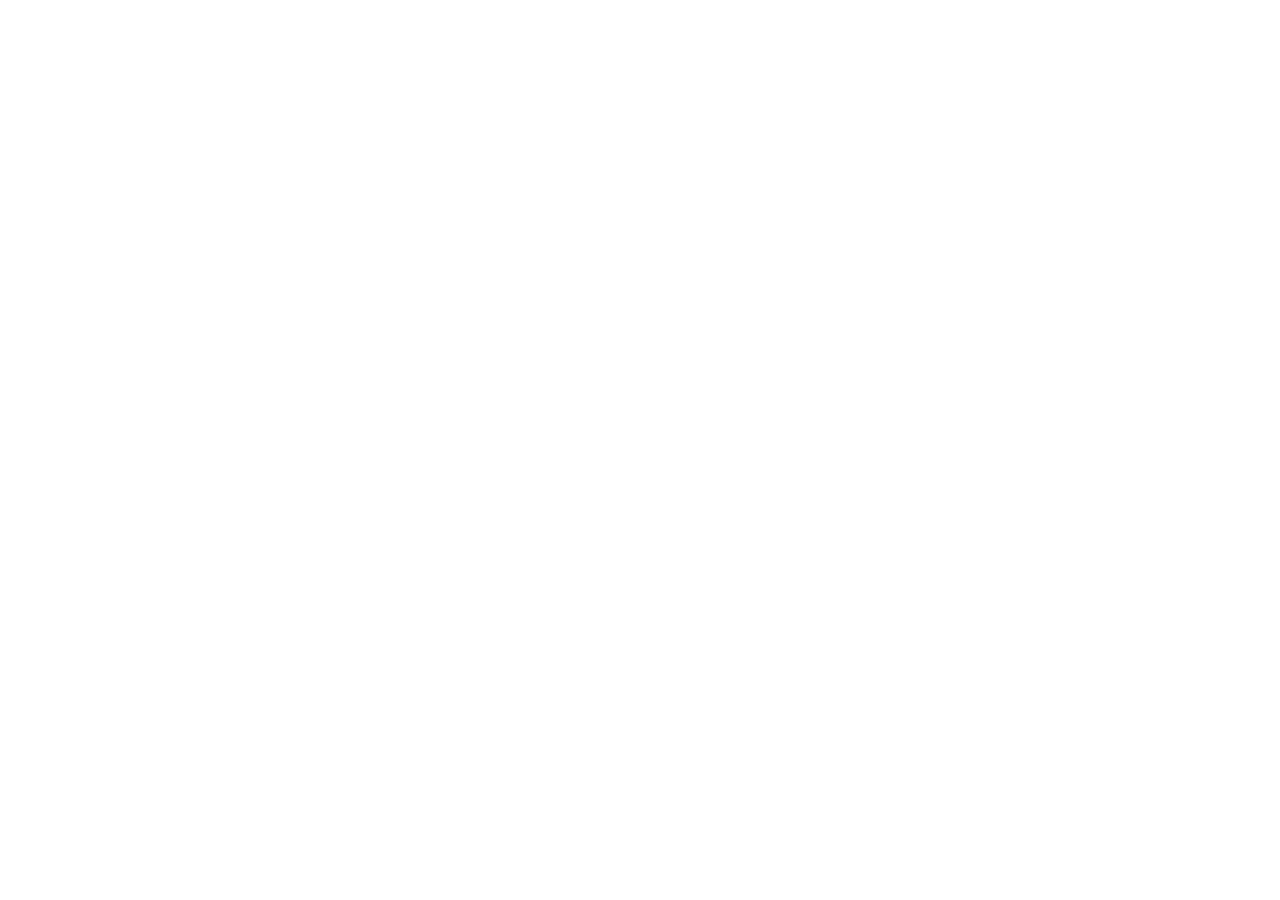
==== index.html @ 0ff3abb2 "[ADD] JSON e ids" ====
<!DOCTYPE html>
<html lang="es">
<head>
    <meta charset="UTF-8">
    <meta name="viewport" content="width=device-width, initial-scale=1.0">
    <title>LuxuryClothes</title>
    <script src="https://cdn.tailwindcss.com"></script>
</head>
<body>
    
</body>
</html>
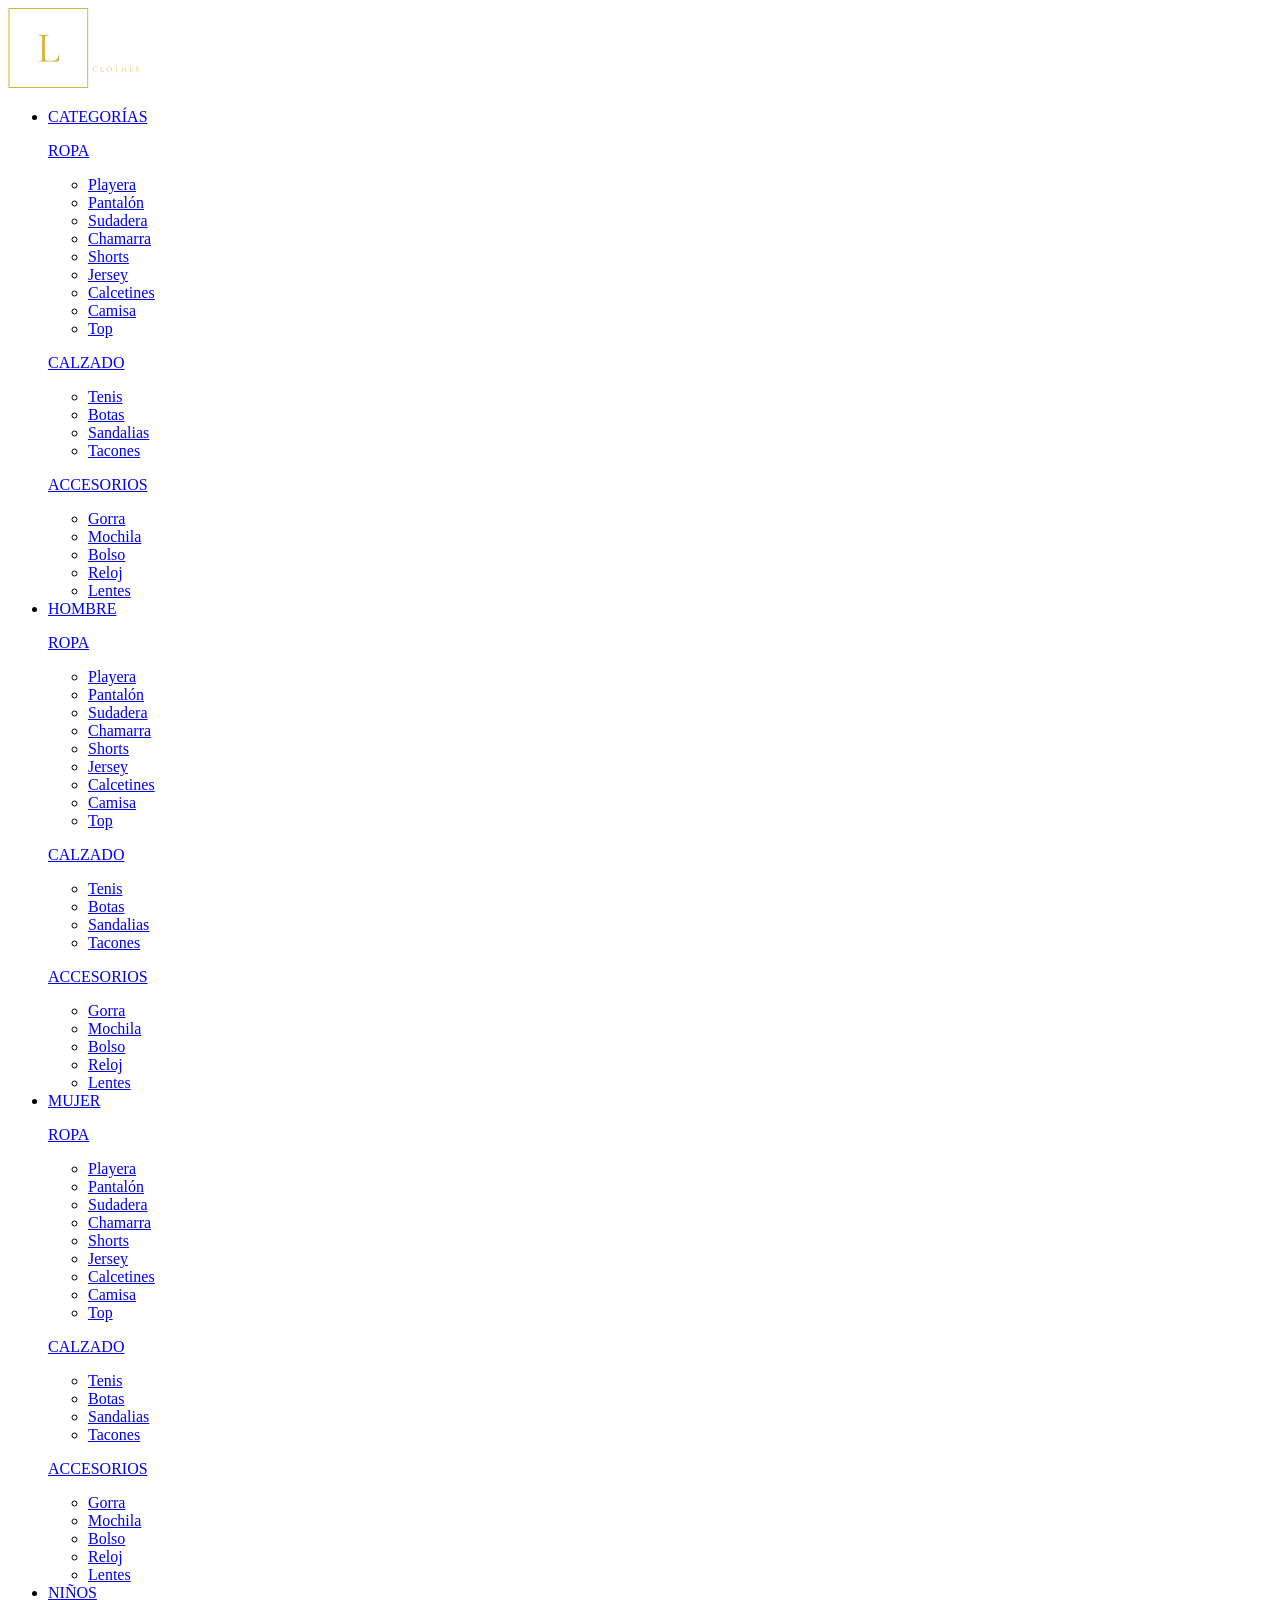
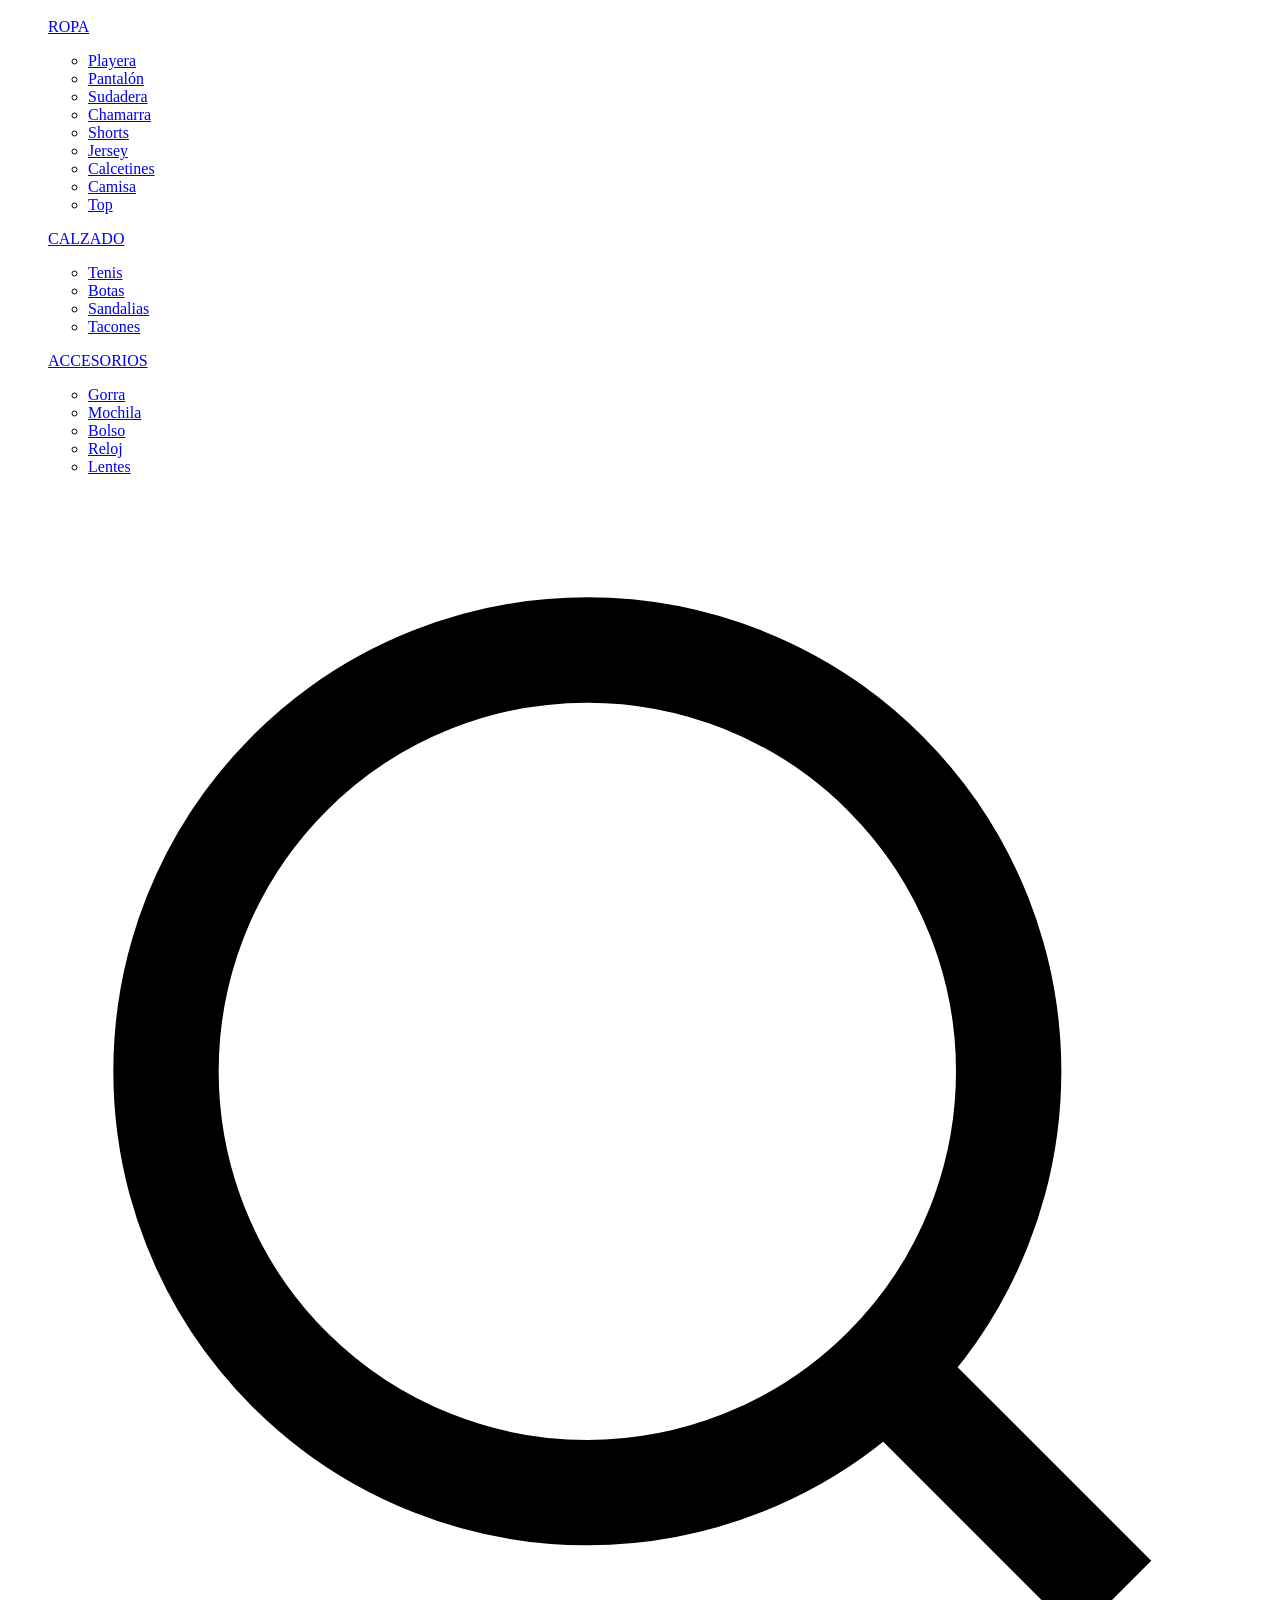
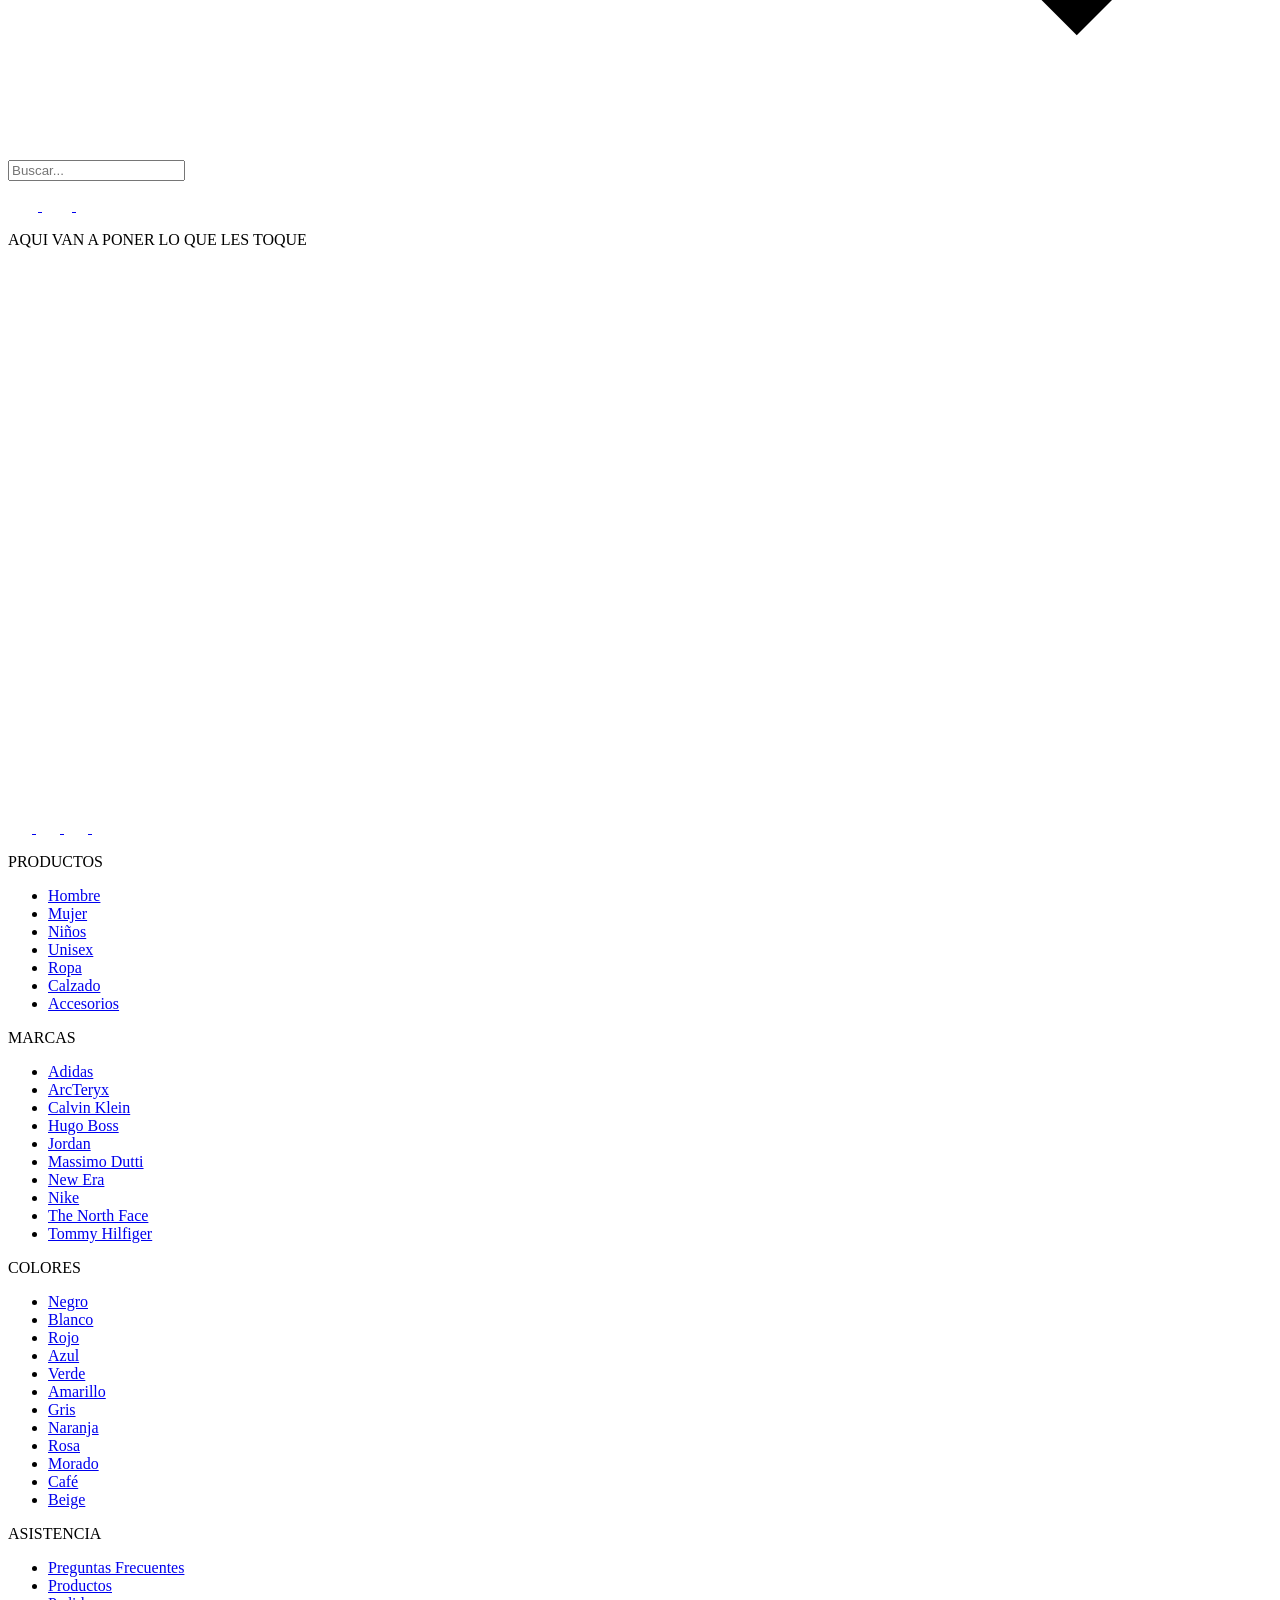
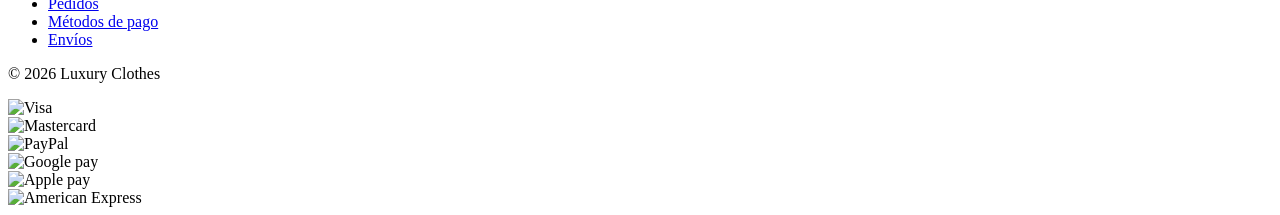
==== commit 9cbb1667: "[ADD] Migración completa de NavBar y Footer" ====
--- a/index.html
+++ b/index.html
@@ -5,8 +5,18 @@
     <meta name="viewport" content="width=device-width, initial-scale=1.0">
     <title>LuxuryClothes</title>
     <script src="https://cdn.tailwindcss.com"></script>
+    <link rel="preconnect" href="https://fonts.googleapis.com">
+    <link rel="preconnect" href="https://fonts.gstatic.com" crossorigin>
+
+    <link href="https://fonts.googleapis.com/css2?family=Montserrat:wght@300;400;500;600;700&display=swap" rel="stylesheet">
 </head>
-<body>
-    
+<body class="min-h-screen flex flex-col font-[Montserrat]">
+    <div id="navbar"></div>
+    <div id="main" class="flex-1">
+        <p>AQUI VAN A PONER LO QUE LES TOQUE</p>
+    </div>
+    <div id="footer"></div>
+    <script src="./scripts/main.js"></script>
+    <script src="./scripts/script.js"></script>
 </body>
 </html>
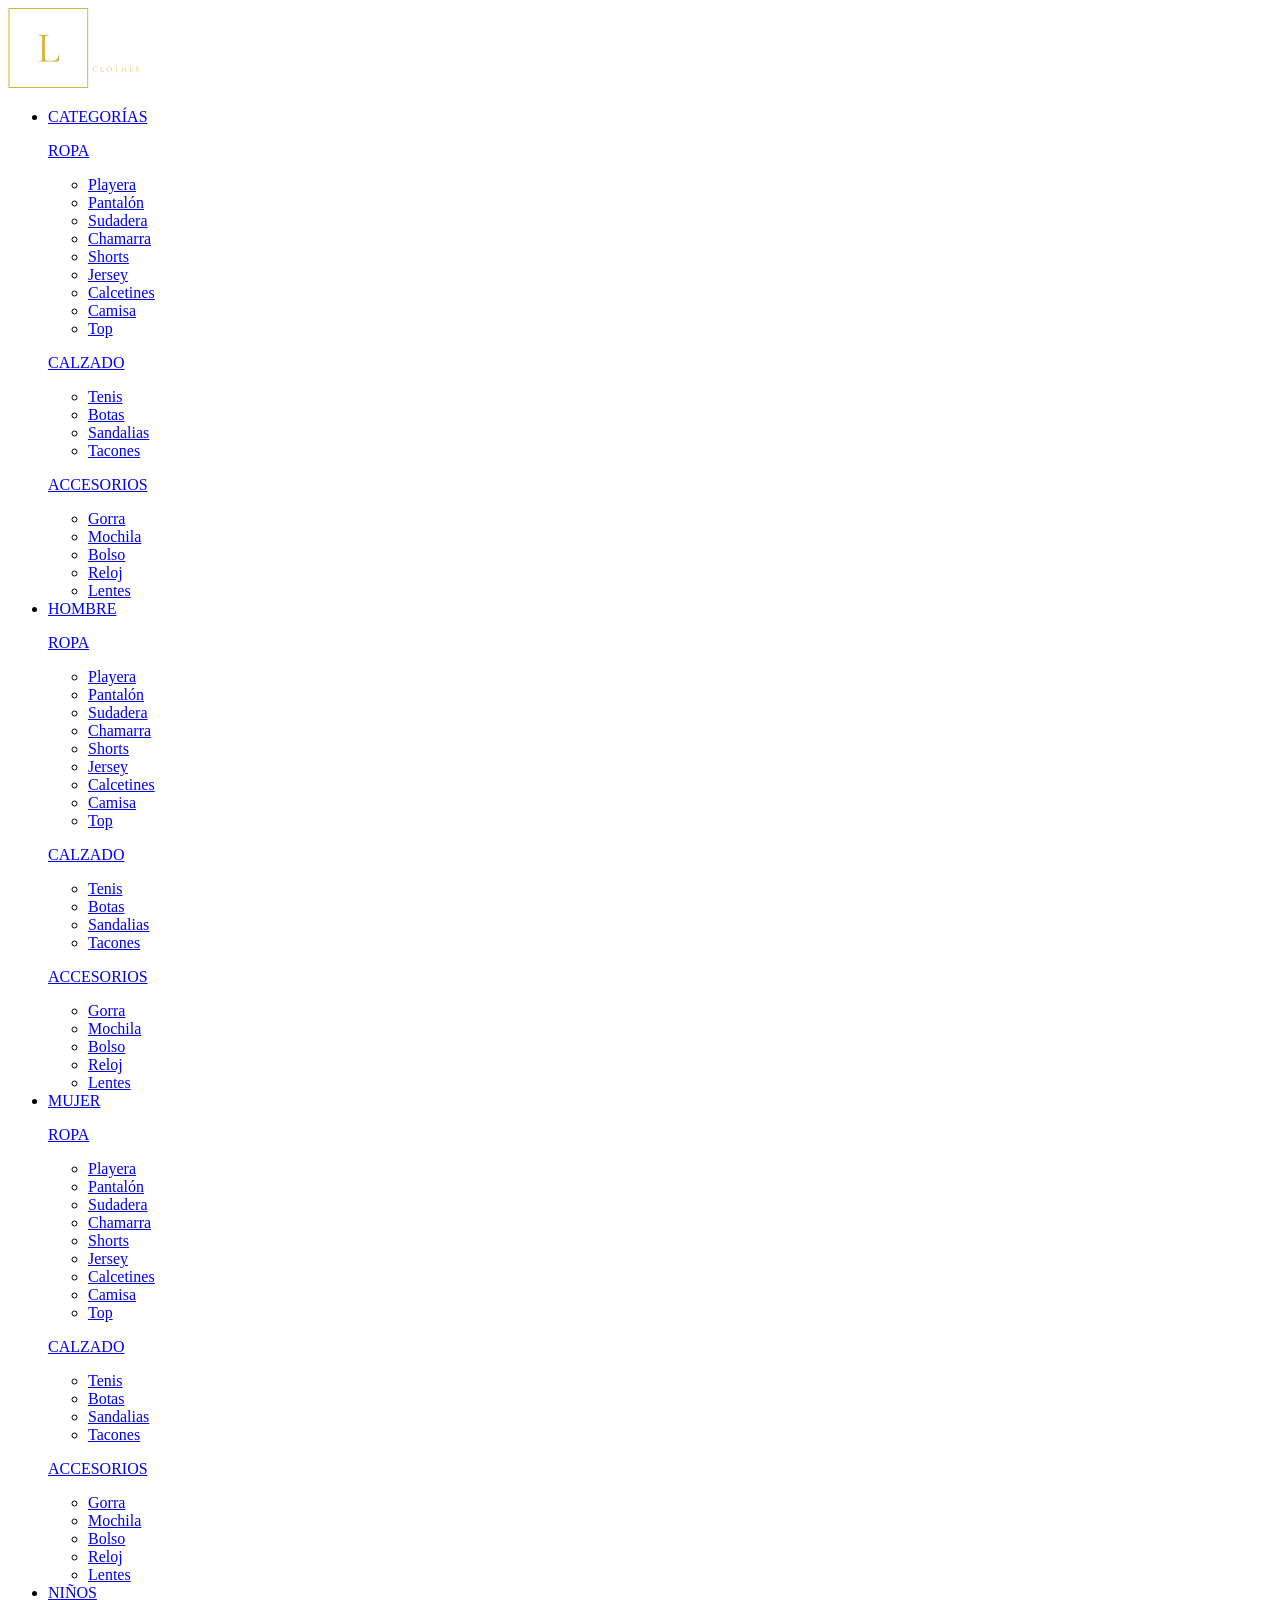
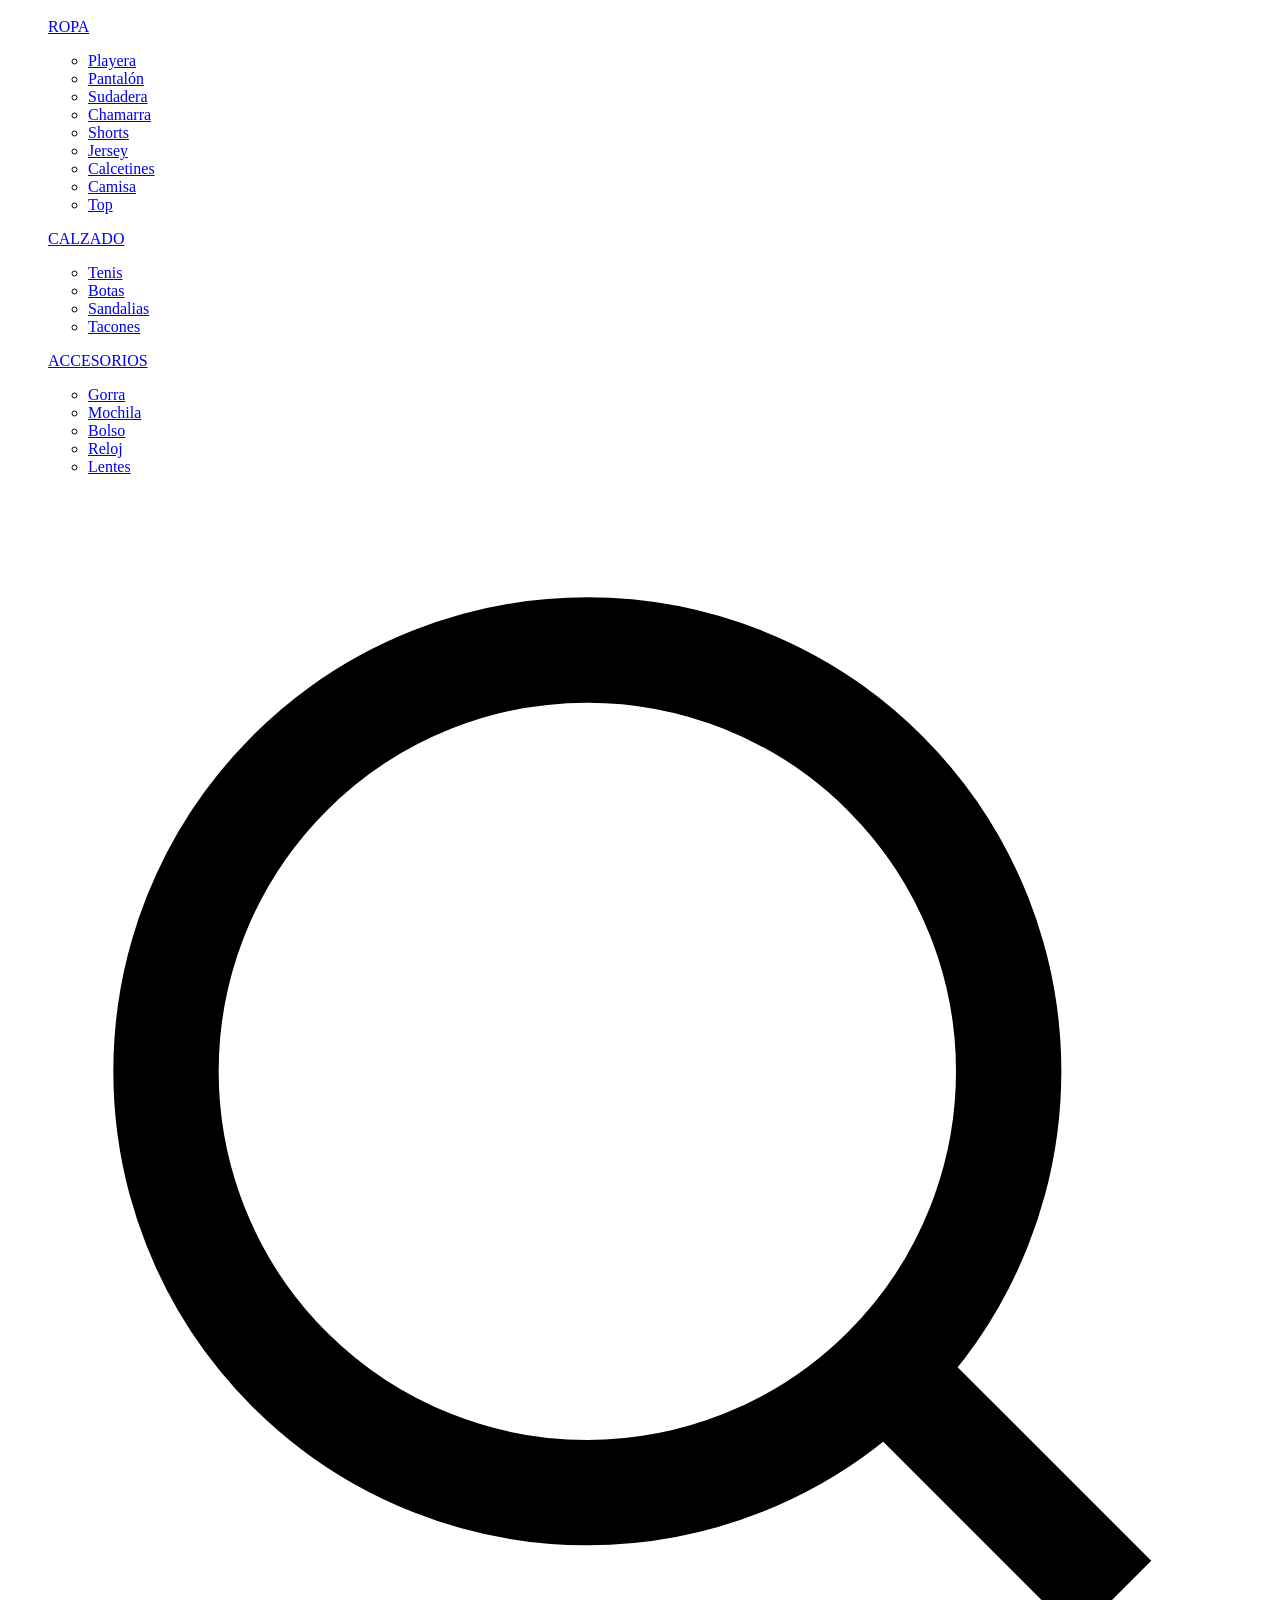
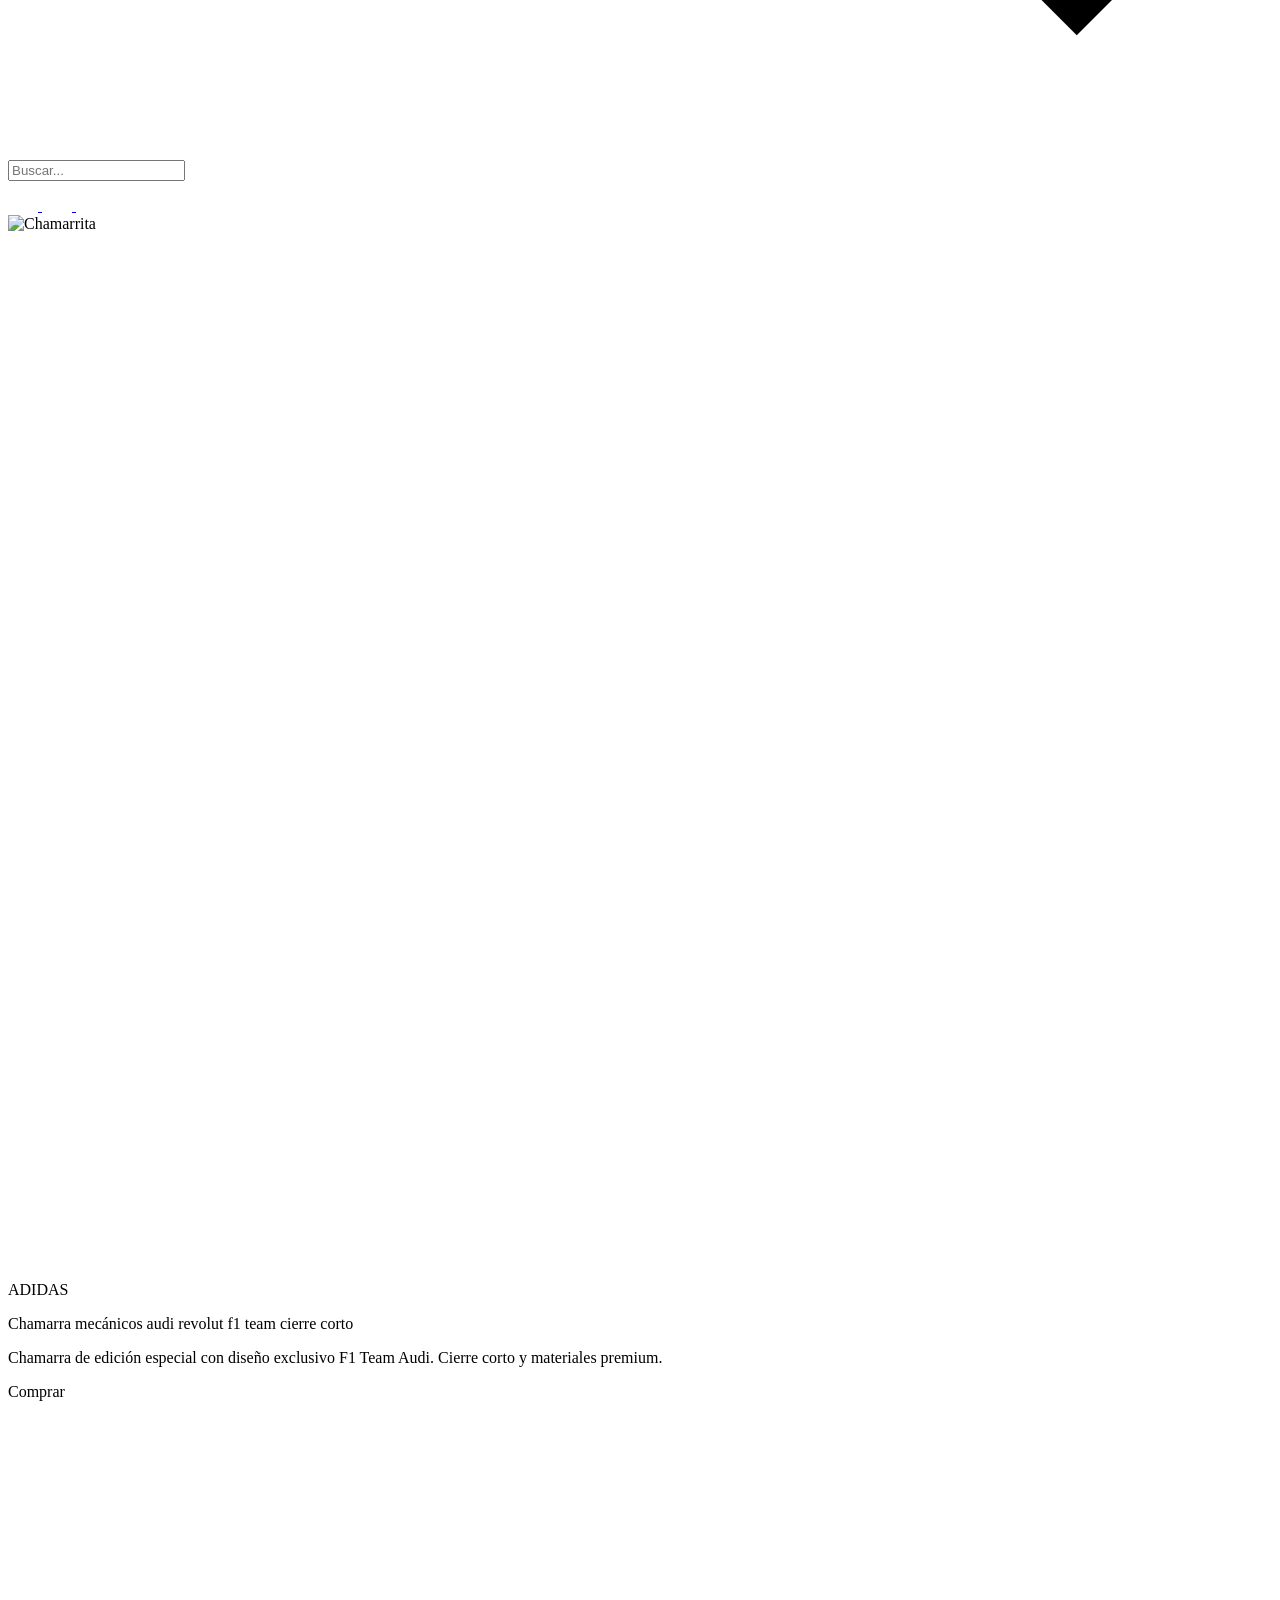
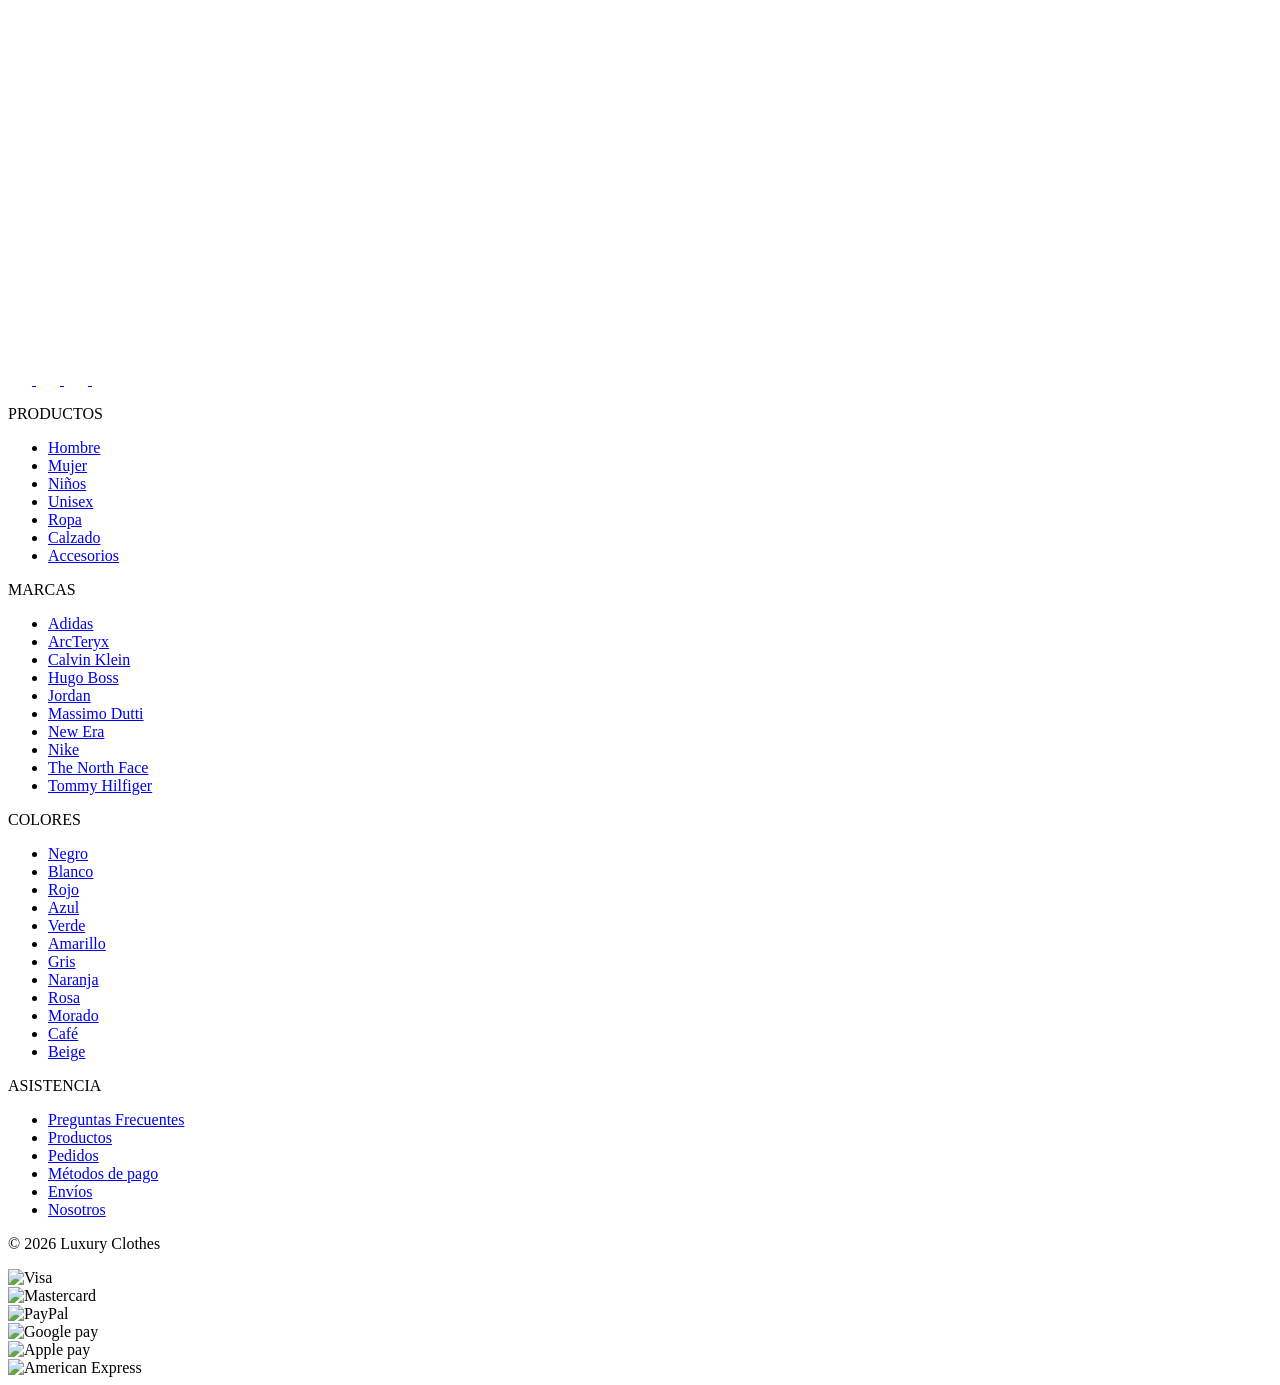
==== commit d7020260: "[ADD] Carrusel de productos" ====
--- a/index.html
+++ b/index.html
@@ -13,7 +13,7 @@
 <body class="min-h-screen flex flex-col font-[Montserrat]">
     <div id="navbar"></div>
     <div id="main" class="flex-1">
-        <p>AQUI VAN A PONER LO QUE LES TOQUE</p>
+        <div id="carrusel"></div>
     </div>
     <div id="footer"></div>
     <script src="./scripts/main.js"></script>
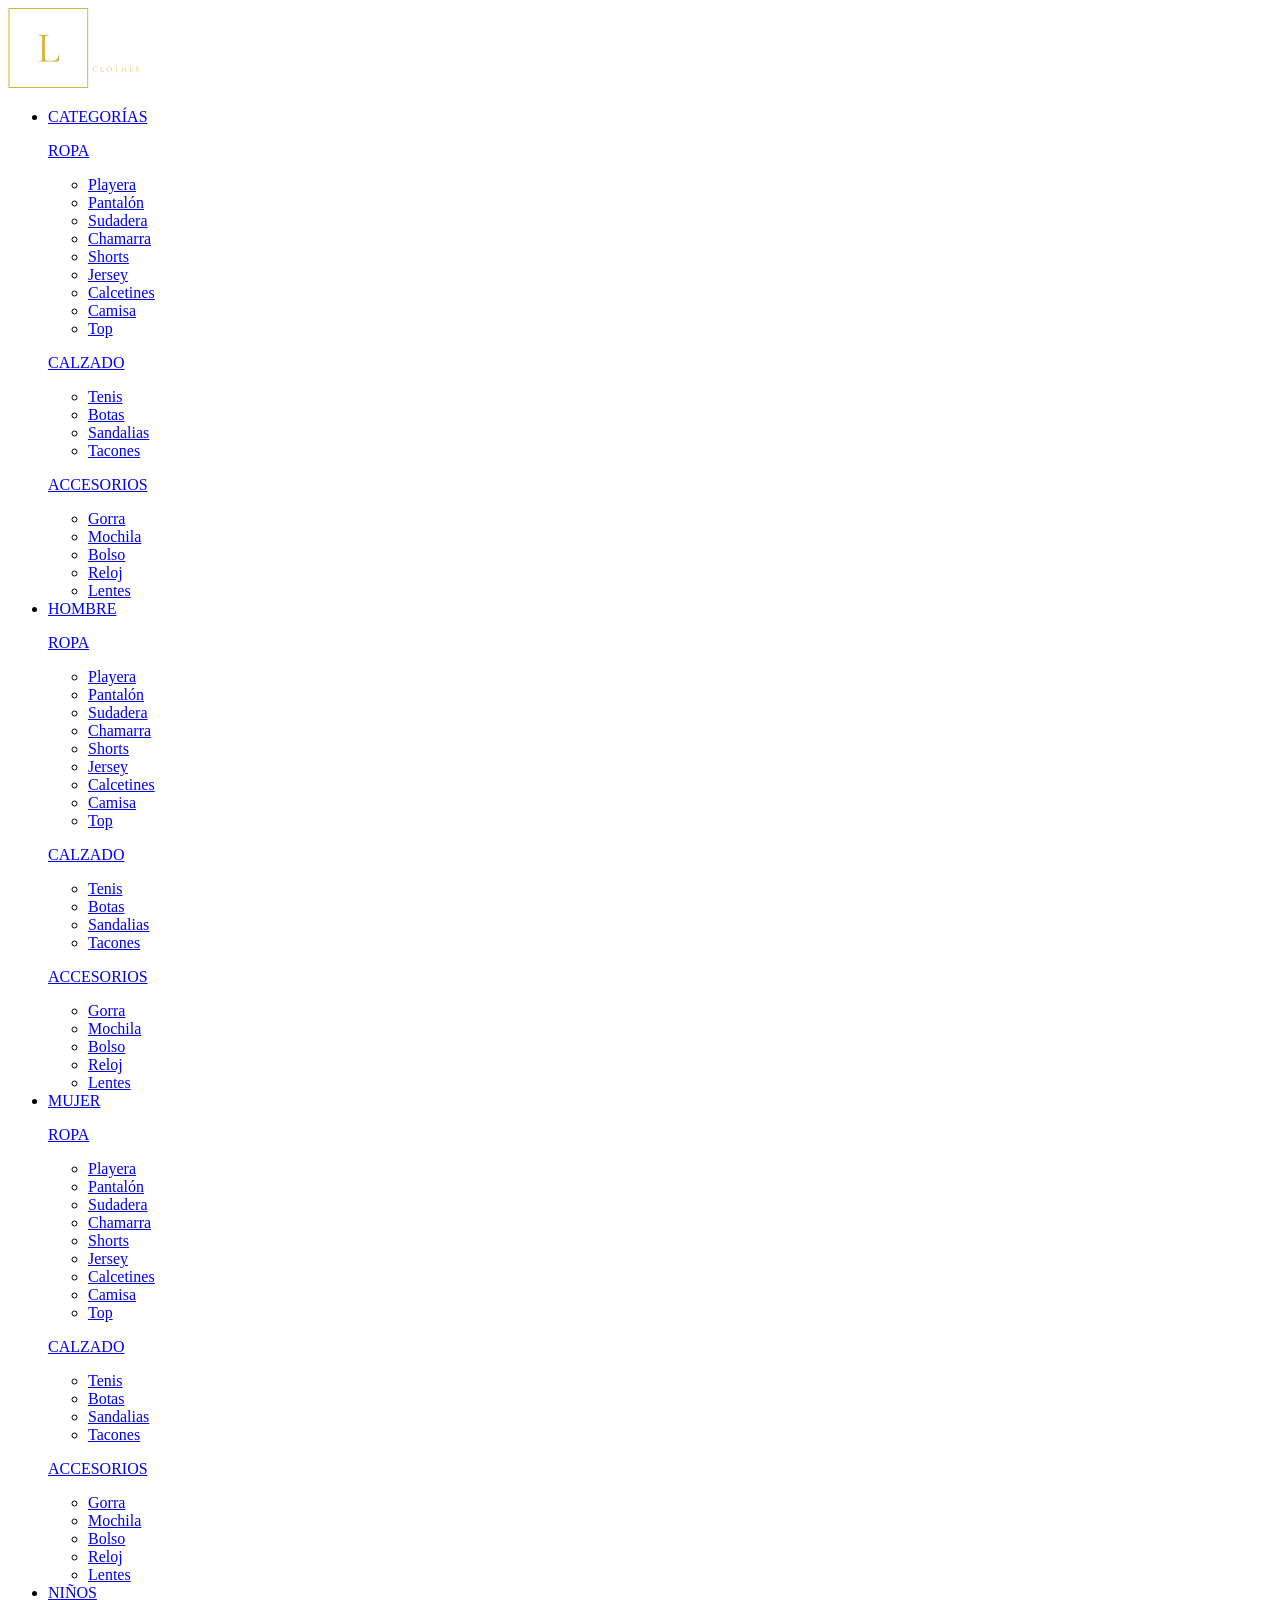
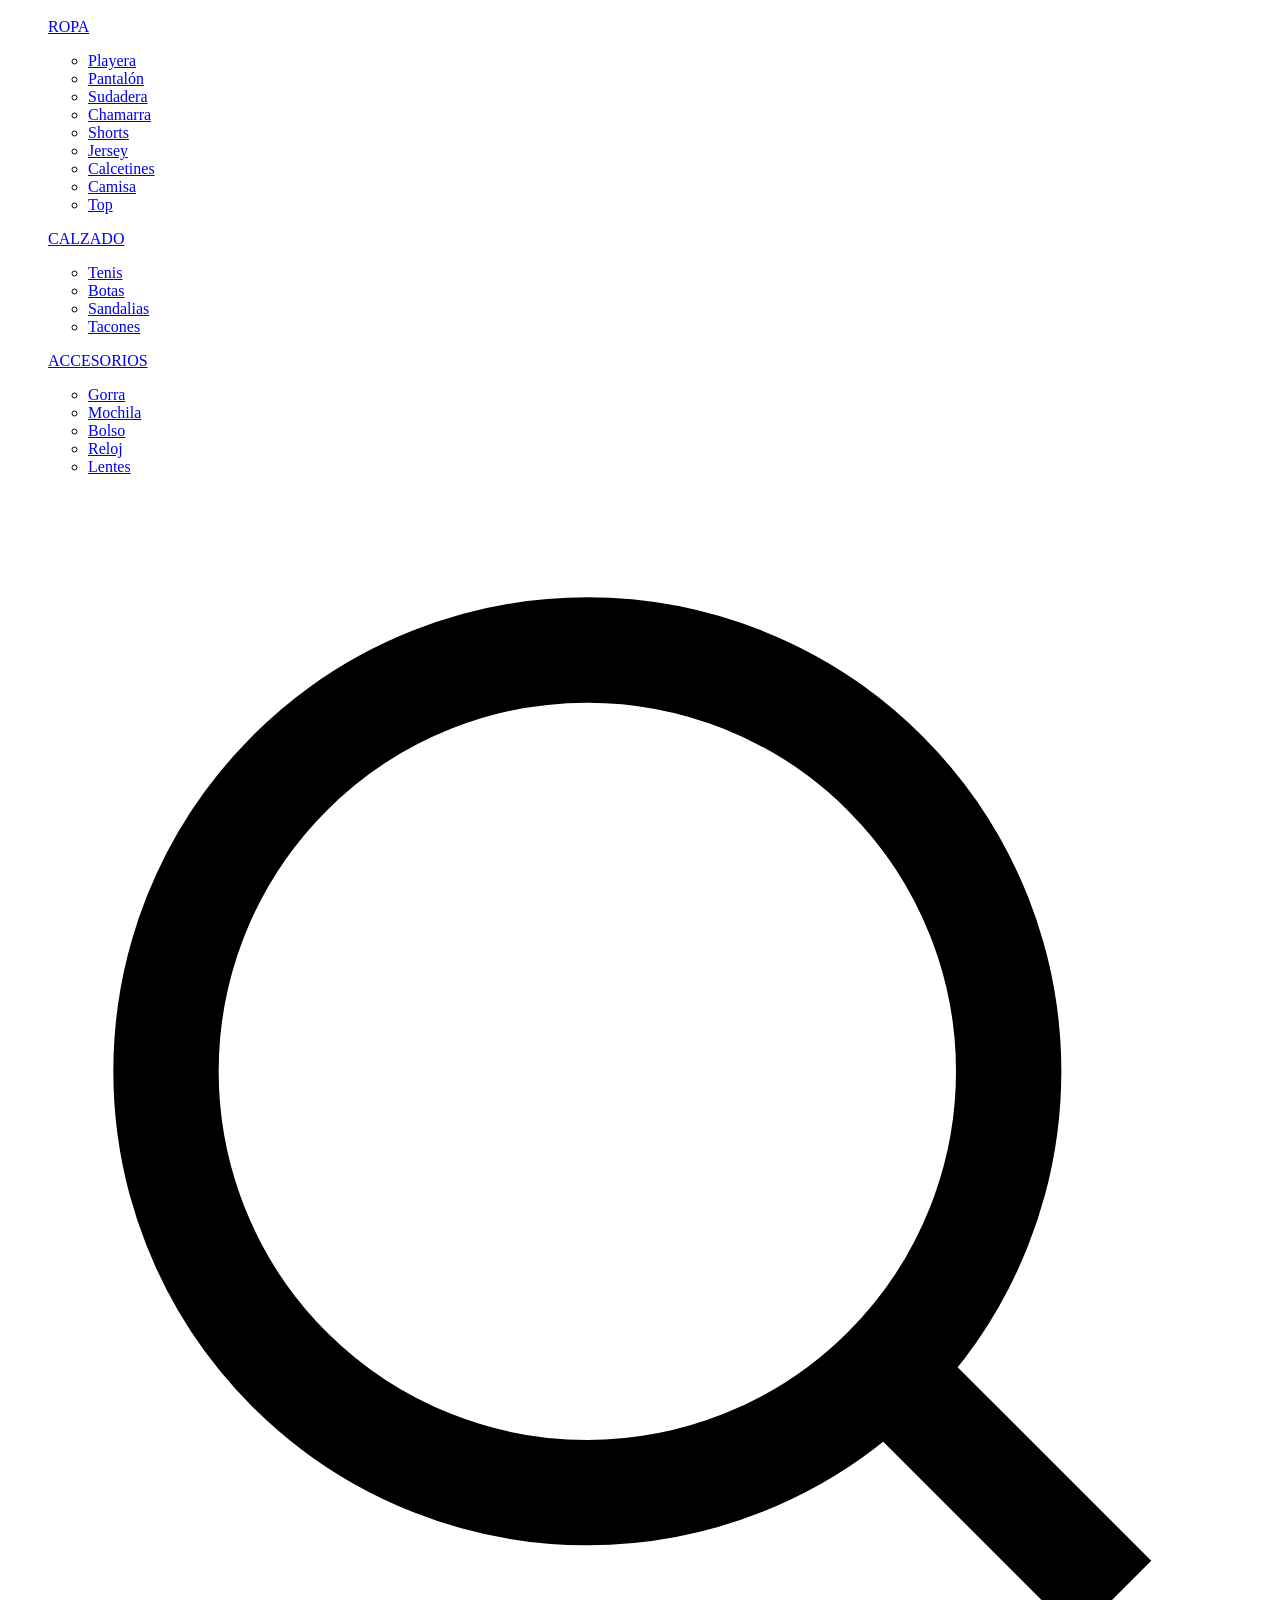
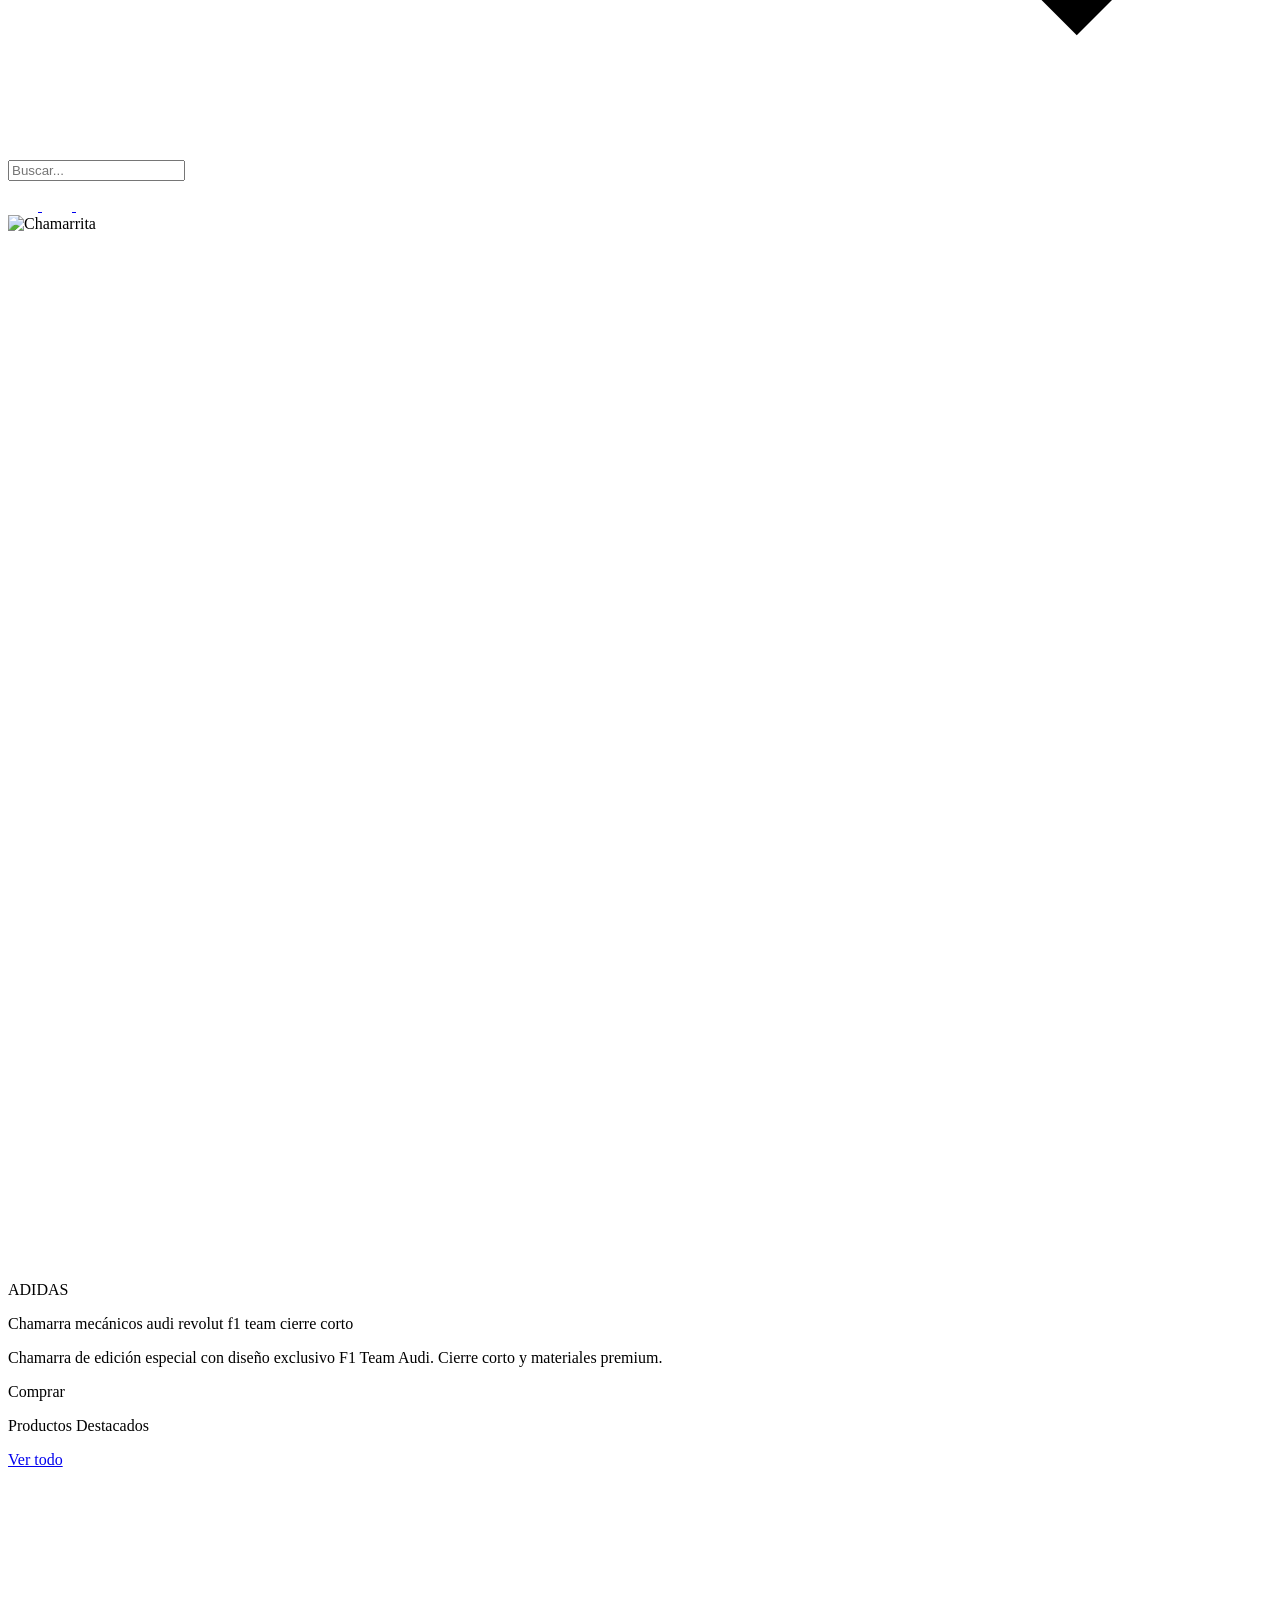
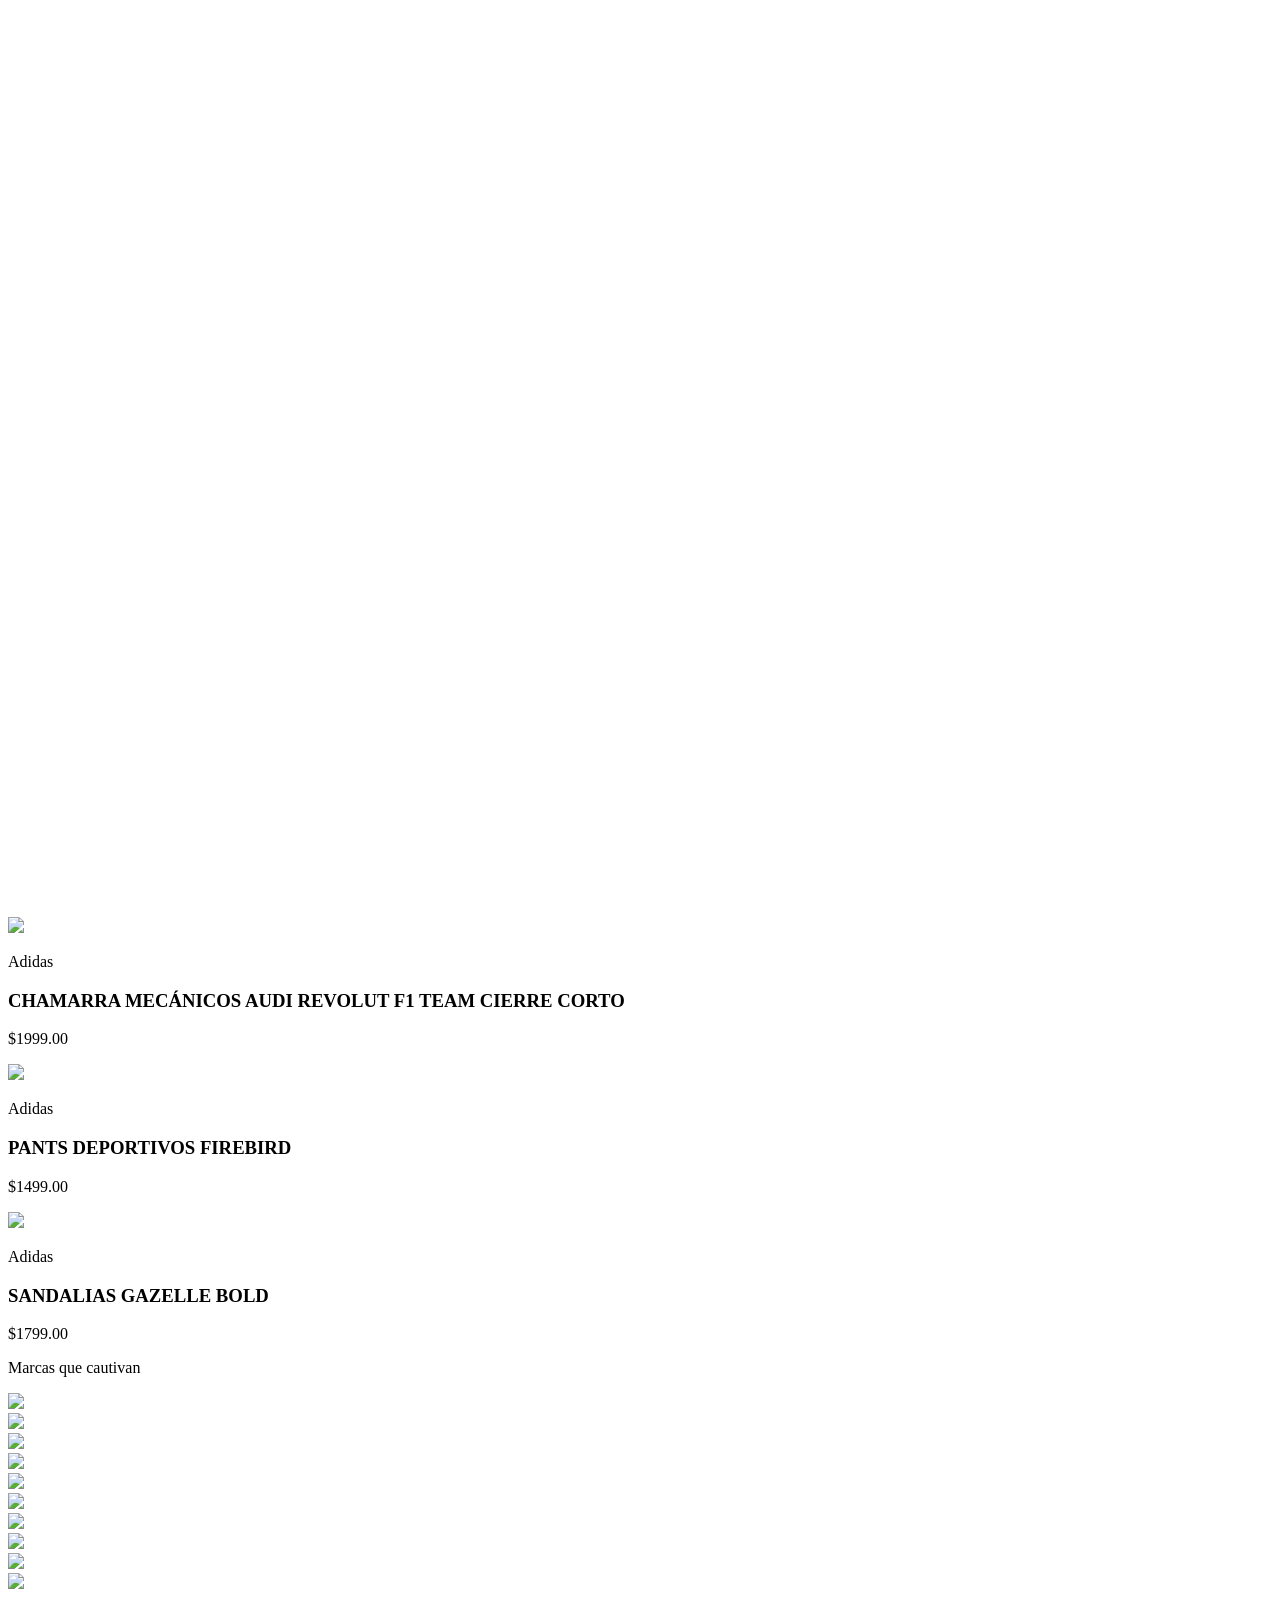
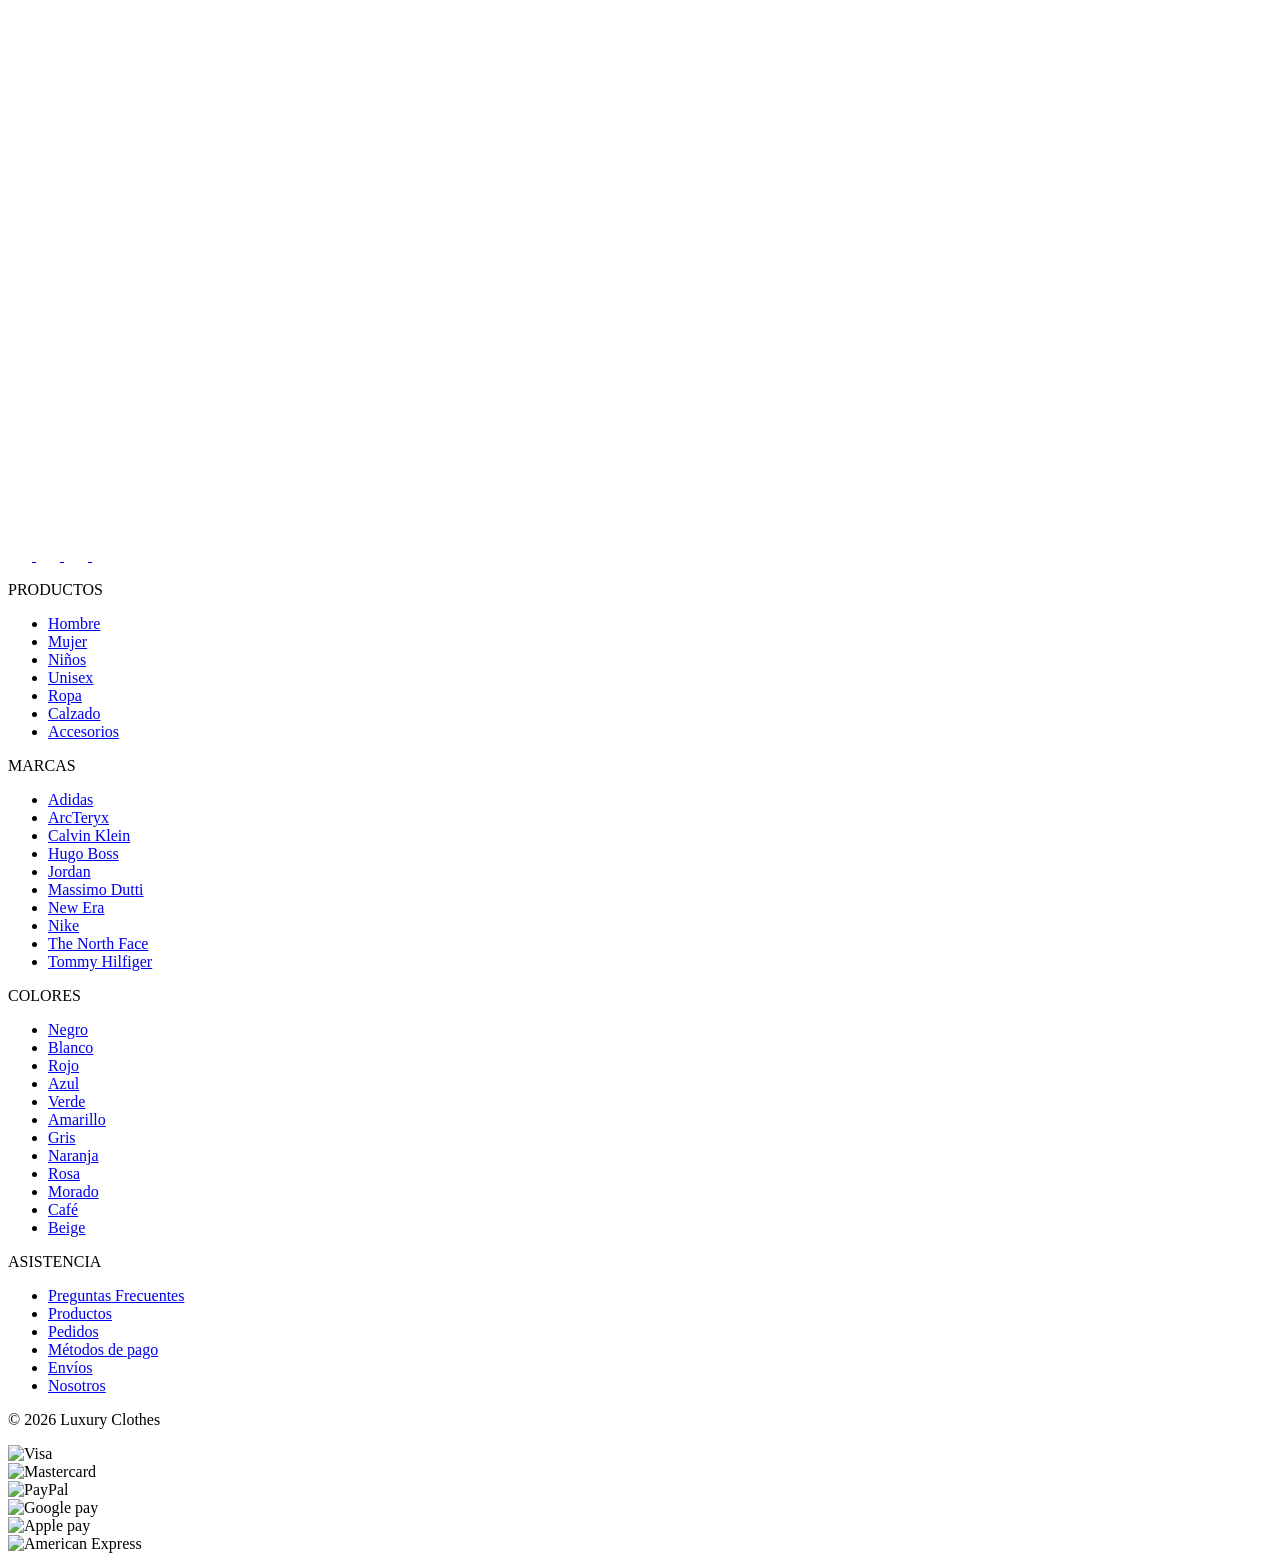
==== commit 22fd2416: "[ADD] Seccion de marcas" ====
--- a/index.html
+++ b/index.html
@@ -14,9 +14,121 @@
     <div id="navbar"></div>
     <div id="main" class="flex-1">
         <div id="carrusel"></div>
+        <div class="flex flex-col p-[100px] space-y-[24px]">
+            <div class="flex justify-between items-center">
+                <p class="text-[24px]">Productos Destacados</p>
+                <div class="flex justify-center items-center space-x-[16px]">
+                    <p class="underline"><a href="#">Ver todo</a></p>
+                    <div class="rounded-full h-[30px] w-[30px] bg-[#333] top-[50%] left-[50px] flex items-center justify-center opacity-70">
+                        <img src="./assets/images/arrow.png" alt="Previous" class="rotate-90 h-1/2">
+                    </div>
+
+                    <div class="rounded-full h-[30px] w-[30px] bg-[#333] top-[50%] right-[50px] flex items-center justify-center opacity-70">
+                        <img src="./assets/images/arrow.png" alt="Next" class="rotate-[-90deg] h-1/2">
+                    </div>
+                </div>
+            </div>
+            <div class="grid grid-cols-3 sm:grid-cols-2 lg:grid-cols-3 gap-5 md:gap-6 lg:gap-7" id="destacados-grid"></div>
+        </div>
+
+        <div class="flex flex-col items-center justify-center w-full space-y-[24px] my-[120px]">
+            <div class="">
+                <p class="text-[32px]">Marcas que cautivan</p>
+            </div>
+            <div class="px-[120px] w-full grid grid-cols-5 sm:grid-cols-2 lg:grid-cols-5 gap-5 justify-items-center" id="marcas-grid"></div>
+        </div>
     </div>
     <div id="footer"></div>
     <script src="./scripts/main.js"></script>
     <script src="./scripts/script.js"></script>
+
+
+    <script>
+        async function cargarDestacados() {
+            console.log("🔥 Cargando destacados...");
+
+            try {
+                const DestacadosRes = await fetch('./JSON/productos.json');
+                const DestacadosData = await DestacadosRes.json();
+
+                console.log("DestacadosData:", DestacadosData);
+
+                const destacados = DestacadosData.productos || [];
+
+                const DestacadosGrid = document.getElementById('destacados-grid');
+
+                if (!DestacadosGrid) {
+                console.error("❌ No existe destacados-grid");
+                return;
+                }
+
+                if (destacados.length === 0) {
+                DestacadosGrid.innerHTML = `<p class="text-center py-20">No hay productos destacados</p>`;
+                return;
+                }
+
+                DestacadosGrid.innerHTML = destacados.slice(0, 3).map(p => `
+                <div class="bg-white overflow-hidden shadow-sm hover:shadow-lg transition-all duration-300 hover:scale-105">
+                    <div class="relative aspect-[3/4] bg-gray-100">
+                    <img src="${p.imagen_url}" 
+                        class="w-full h-full object-cover transition-transform duration-500 group-hover:scale-110">
+                    </div>
+
+                    <div class="p-4">
+                    <p class="font-bold text-sm text-black">${p.marca}</p>
+                    <h3 class="pt-1 text-sm">${p.nombre}</h3>
+                    <p class="pt-1 font-bold">$${p.precio}</p>
+                    </div>
+
+                </div>
+                `).join("");
+
+            } catch (e) {
+                console.error("❌ ERROR:", e);
+            }
+        }
+
+        async function cargarMarca() {
+            console.log("🔥 Cargando marcas...");
+
+            try {
+                const MarcaRes = await fetch('./JSON/marcas.json');
+                const MarcaData = await MarcaRes.json();
+
+                console.log("MarcaData:", MarcaData);
+
+                const marcas = MarcaData.data || [];
+
+                const MarcasGrid = document.getElementById('marcas-grid');
+
+                if (!MarcasGrid) {
+                console.error("❌ No existe marcas-grid");
+                return;
+                }
+
+                if (marcas.length === 0) {
+                MarcasGrid.innerHTML = `<p class="text-center py-20">No hay marcas</p>`;
+                return;
+                }
+
+                MarcasGrid.innerHTML = marcas.map(m => `
+                <div class="bg-white overflow-hidden shadow-sm hover:shadow-lg transition-all duration-300 hover:scale-105 w-[170px] h-[170px] flex items-center justify-center">
+                    <img src="${m.imagen_url}" 
+                        class="w-full h-full object-cover transition-transform duration-500 group-hover:scale-110">
+                </div>
+                `).join("");
+
+            } catch (e) {
+                console.error("❌ ERROR:", e);
+            }
+        }
+
+        window.addEventListener('load', () => {
+            if (window.location.pathname.includes("index.html")) {
+                cargarDestacados();
+                cargarMarca();
+            }
+        });
+    </script>
 </body>
 </html>
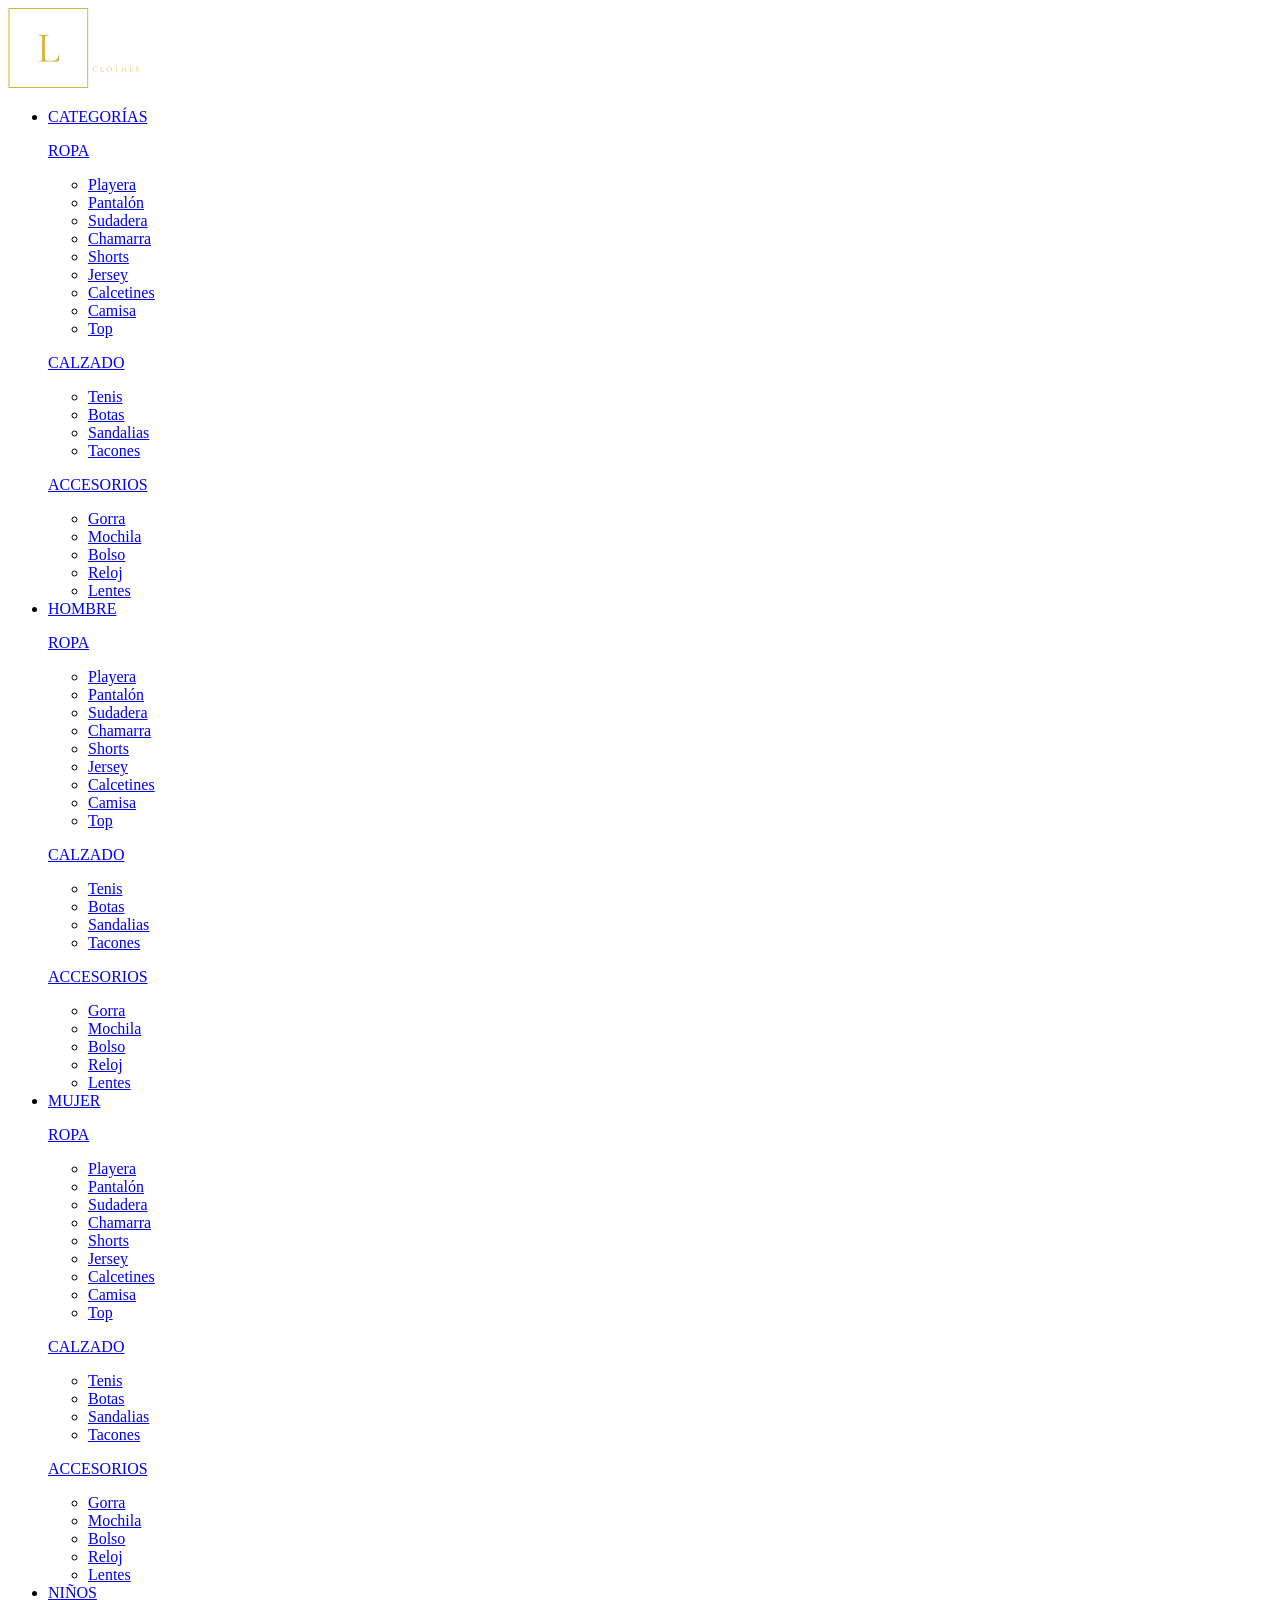
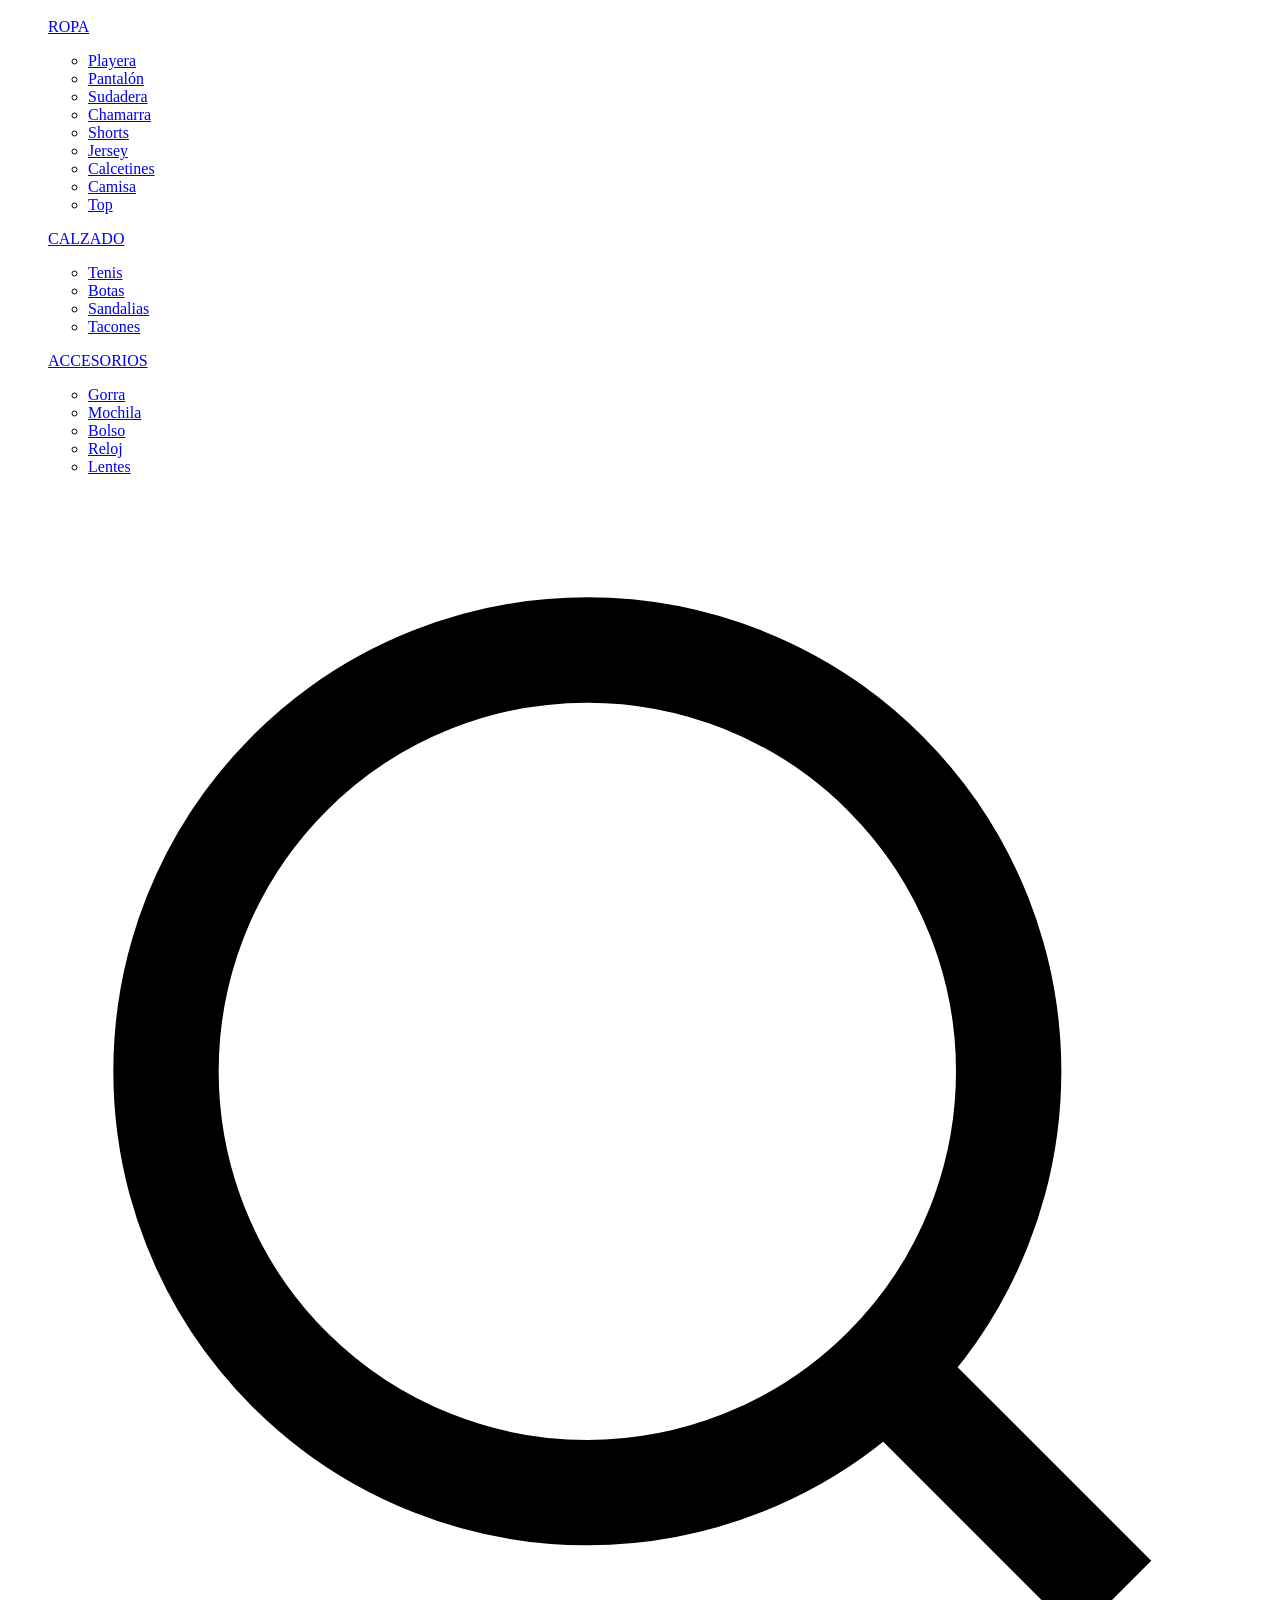
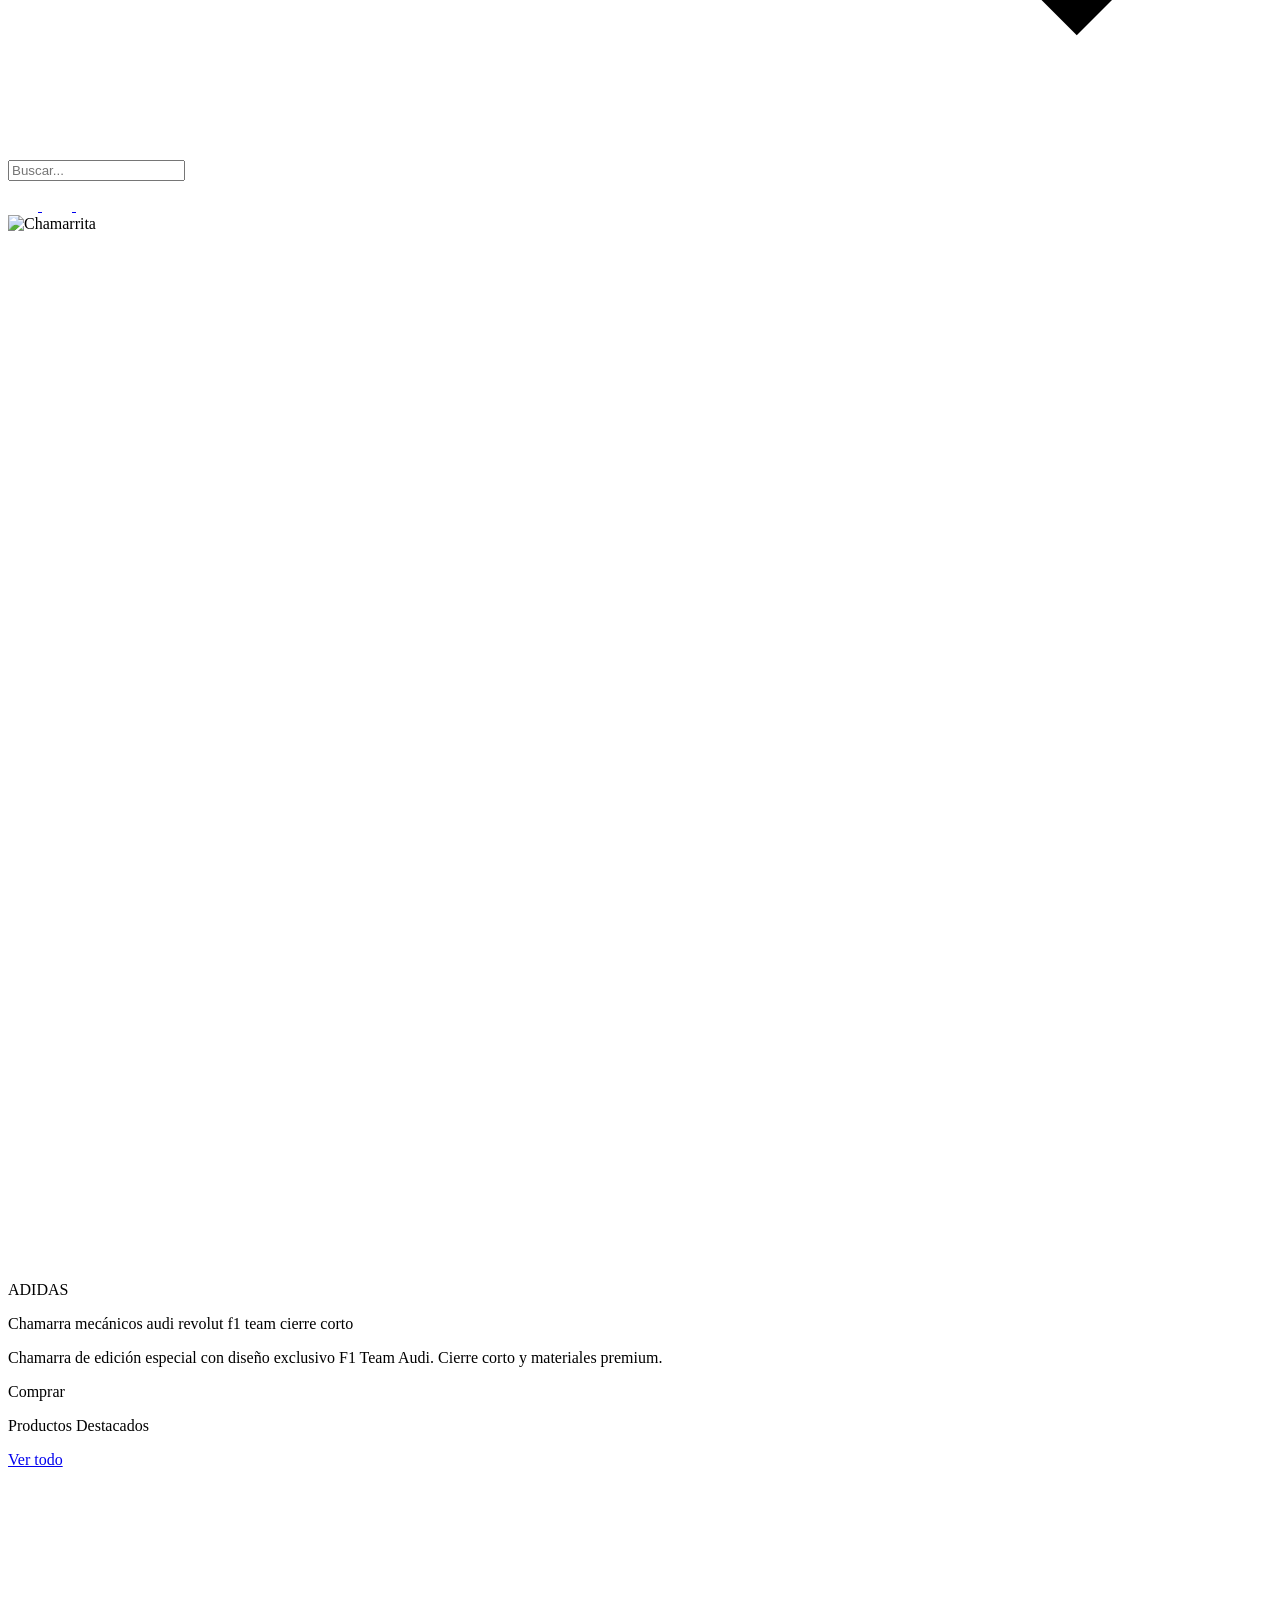
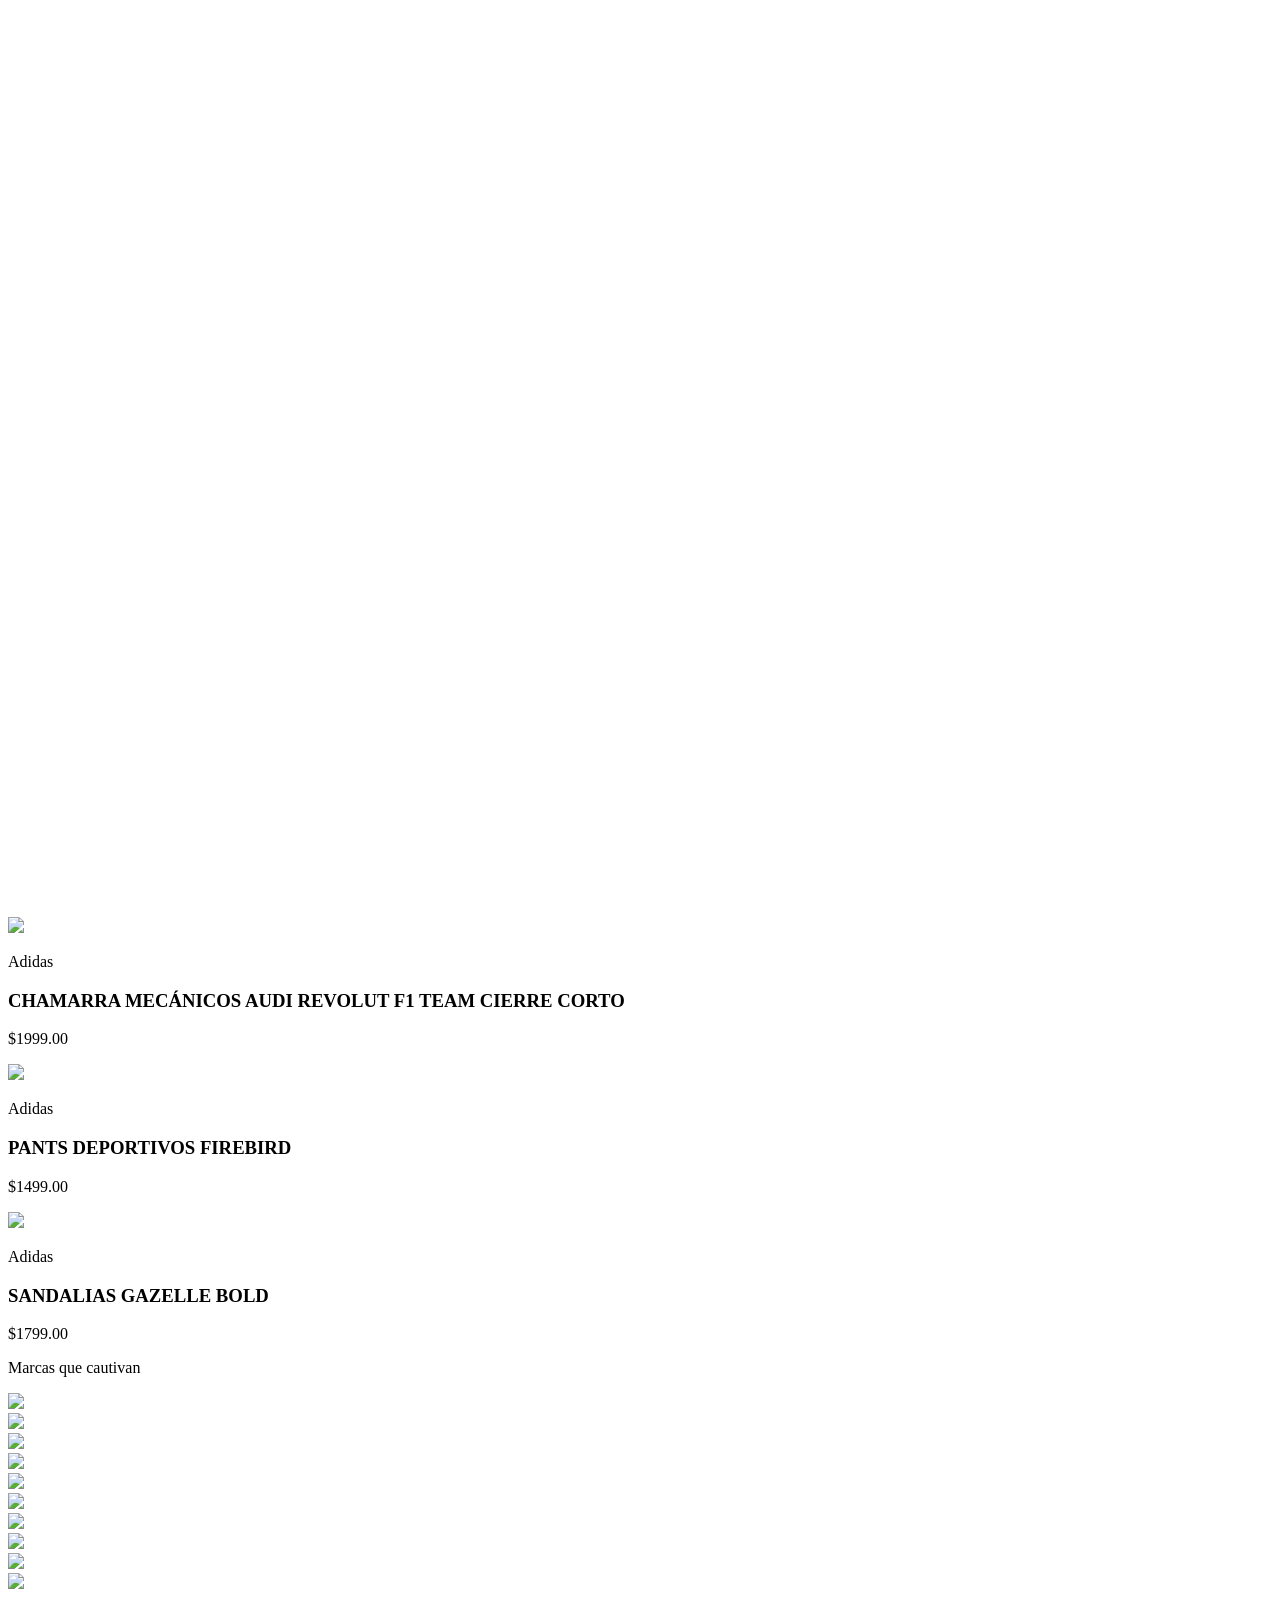
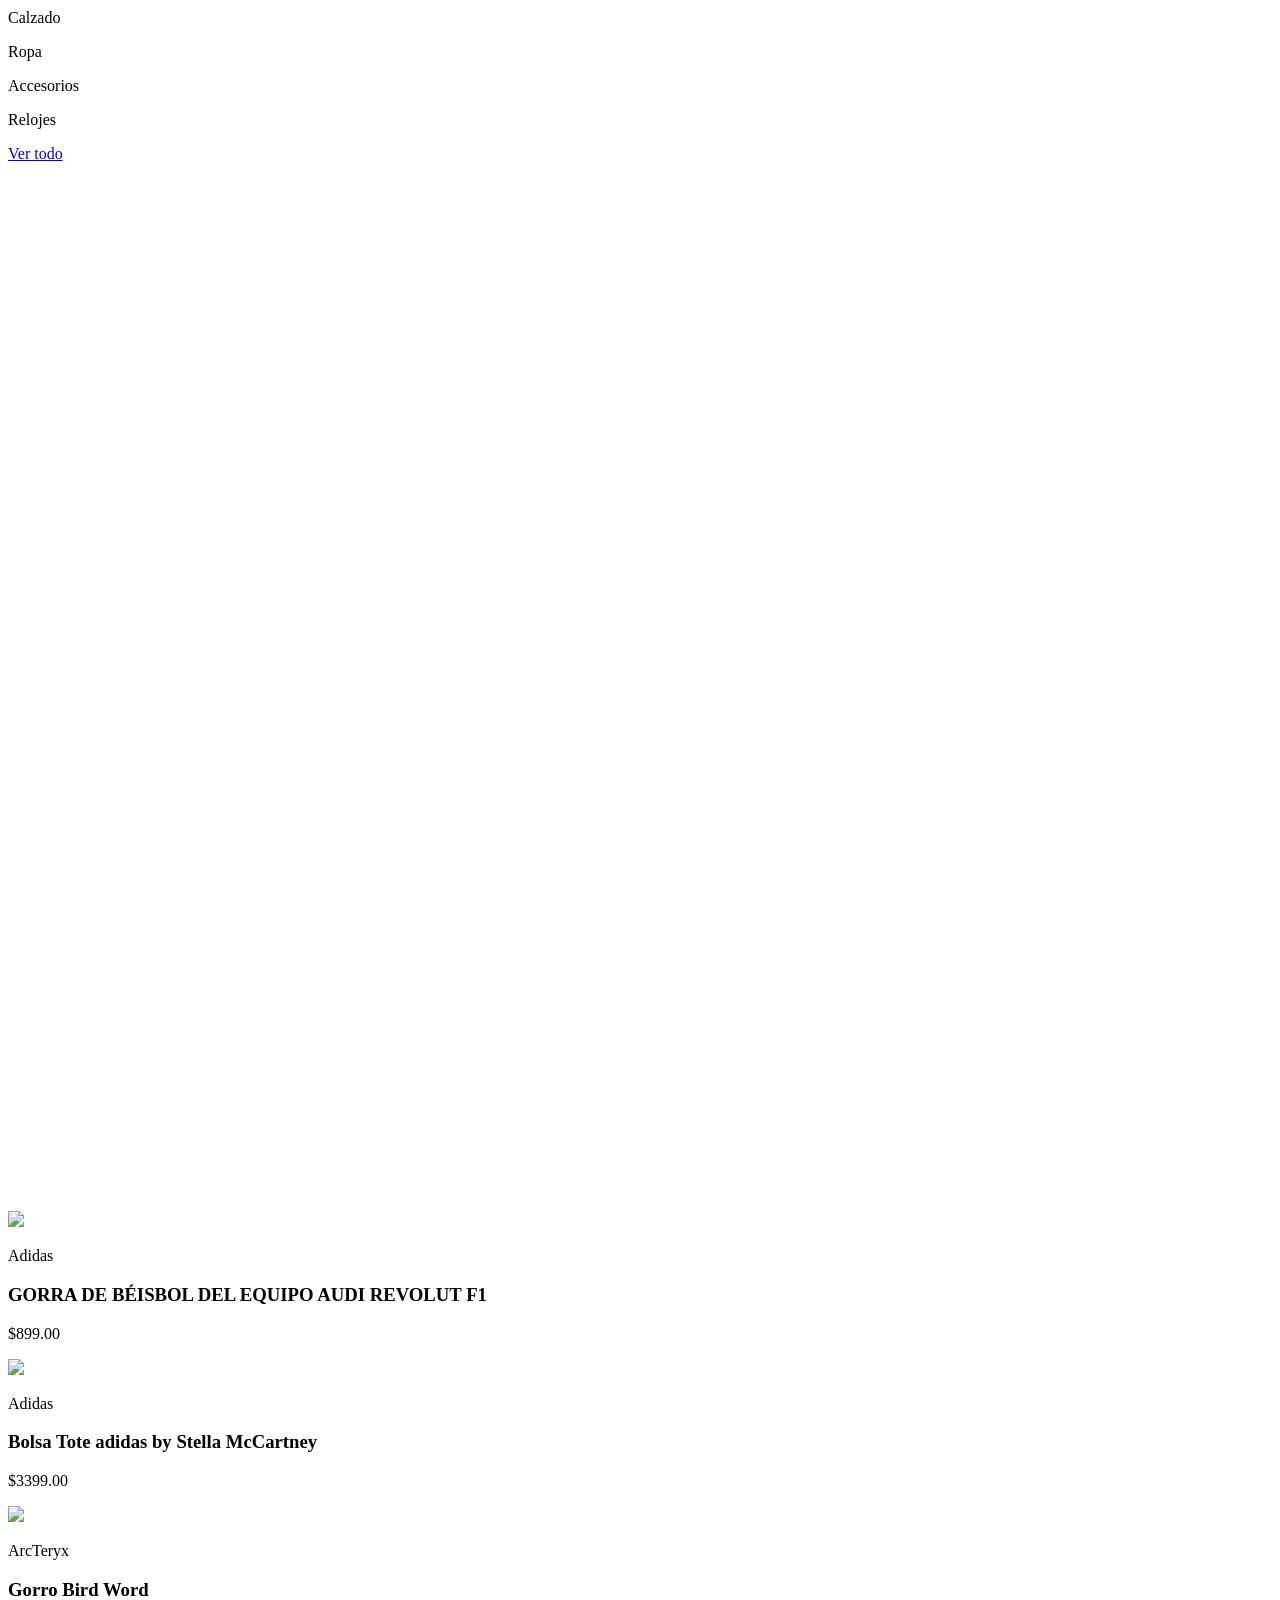
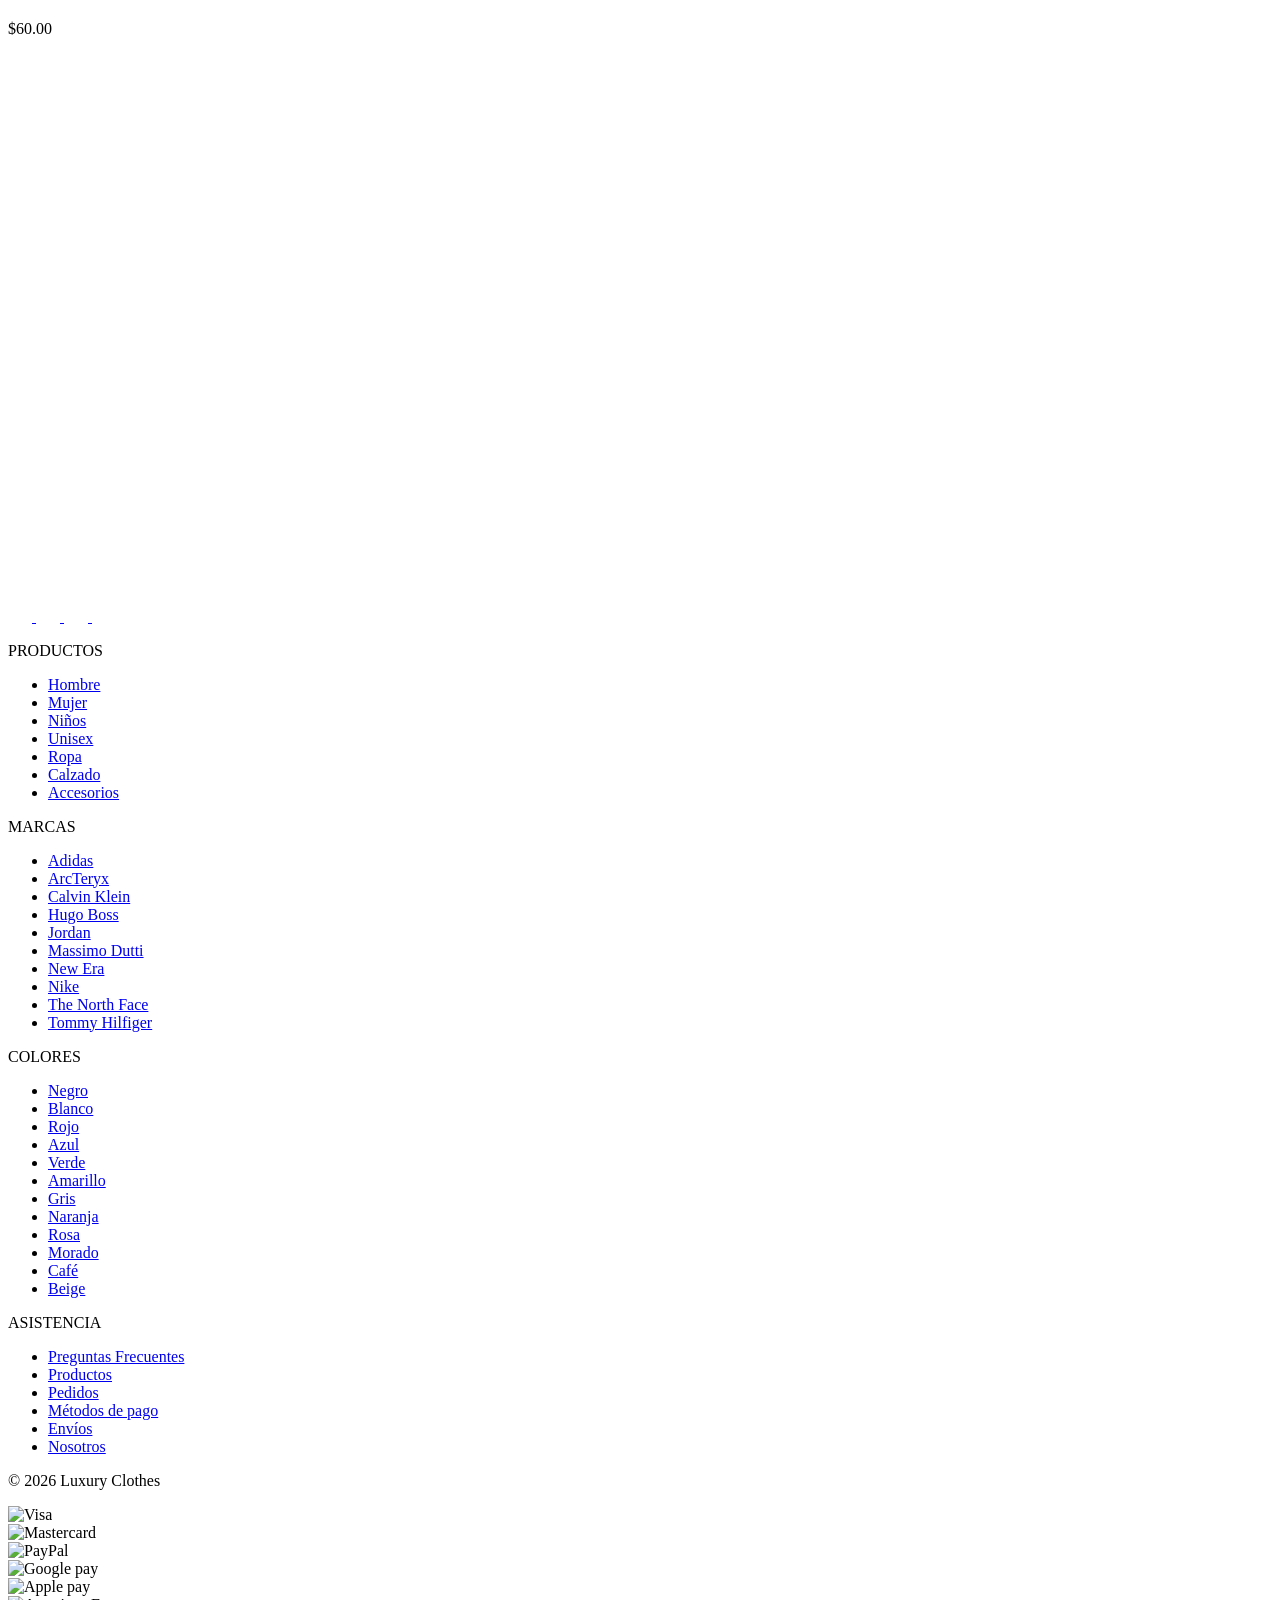
==== commit 3e72c979: "[ADD] Seccion de otros" ====
--- a/index.html
+++ b/index.html
@@ -35,7 +35,37 @@
             <div class="">
                 <p class="text-[32px]">Marcas que cautivan</p>
             </div>
-            <div class="px-[120px] w-full grid grid-cols-5 sm:grid-cols-2 lg:grid-cols-5 gap-5 justify-items-center" id="marcas-grid"></div>
+            <div class="px-[120px] w-full grid grid-cols-5 sm:grid-cols-2 lg:grid-cols-5 gap-2 justify-items-center" id="marcas-grid"></div>
+        </div>
+
+        <div class="flex flex-col p-[100px] space-y-[24px]">
+            <div class="flex justify-between items-center space-x-[24px]">
+                <div class="flex justify-center items-start space-x-[8px]">
+                    <div class="border border-black bg-white text-lg flex justify-center items-center p-2">
+                        <p>Calzado</p>
+                    </div>
+                    <div class="border border-black bg-white text-lg flex justify-center items-center p-2">
+                        <p>Ropa</p>
+                    </div>
+                    <div class="border border-black bg-black text-white text-lg flex justify-center items-center p-2">
+                        <p>Accesorios</p>
+                    </div>
+                    <div class="border border-black bg-white text-lg flex justify-center items-center p-2">
+                        <p>Relojes</p>
+                    </div>
+                </div>
+                <div class="flex justify-center items-center space-x-[16px]">
+                    <p class="underline"><a href="#">Ver todo</a></p>
+                    <div class="rounded-full h-[30px] w-[30px] bg-[#333] top-[50%] left-[50px] flex items-center justify-center opacity-70">
+                        <img src="./assets/images/arrow.png" alt="Previous" class="rotate-90 h-1/2">
+                    </div>
+
+                    <div class="rounded-full h-[30px] w-[30px] bg-[#333] top-[50%] right-[50px] flex items-center justify-center opacity-70">
+                        <img src="./assets/images/arrow.png" alt="Next" class="rotate-[-90deg] h-1/2">
+                    </div>
+                </div>
+            </div>
+            <div class="grid grid-cols-3 sm:grid-cols-2 lg:grid-cols-3 gap-5 md:gap-6 lg:gap-7" id="destacados2-grid"></div>
         </div>
     </div>
     <div id="footer"></div>
@@ -123,10 +153,55 @@
             }
         }
 
+        async function cargarDestacados2() {
+            console.log("🔥 Cargando destacados...");
+
+            try {
+                const DestacadosRes = await fetch('./JSON/categorias_accesorios.json');
+                const DestacadosData = await DestacadosRes.json();
+
+                console.log("DestacadosData:", DestacadosData);
+
+                const destacados = DestacadosData.productos || [];
+
+                const DestacadosGrid = document.getElementById('destacados2-grid');
+
+                if (!DestacadosGrid) {
+                console.error("❌ No existe destacados2-grid");
+                return;
+                }
+
+                if (destacados.length === 0) {
+                DestacadosGrid.innerHTML = `<p class="text-center py-20">No hay productos destacados</p>`;
+                return;
+                }
+
+                DestacadosGrid.innerHTML = destacados.slice(0,3).map(p => `
+                <div class="bg-white overflow-hidden shadow-sm hover:shadow-lg transition-all duration-300 hover:scale-105">
+                    <div class="relative aspect-[3/4] bg-gray-100">
+                    <img src="${p.imagen_url}" 
+                        class="w-full h-full object-cover transition-transform duration-500 group-hover:scale-110">
+                    </div>
+
+                    <div class="p-4">
+                    <p class="font-bold text-sm text-black">${p.marca}</p>
+                    <h3 class="pt-1 text-sm">${p.nombre}</h3>
+                    <p class="pt-1 font-bold">$${p.precio}</p>
+                    </div>
+
+                </div>
+                `).join("");
+
+            } catch (e) {
+                console.error("❌ ERROR:", e);
+            }
+        }
+
         window.addEventListener('load', () => {
             if (window.location.pathname.includes("index.html")) {
                 cargarDestacados();
                 cargarMarca();
+                cargarDestacados2();
             }
         });
     </script>
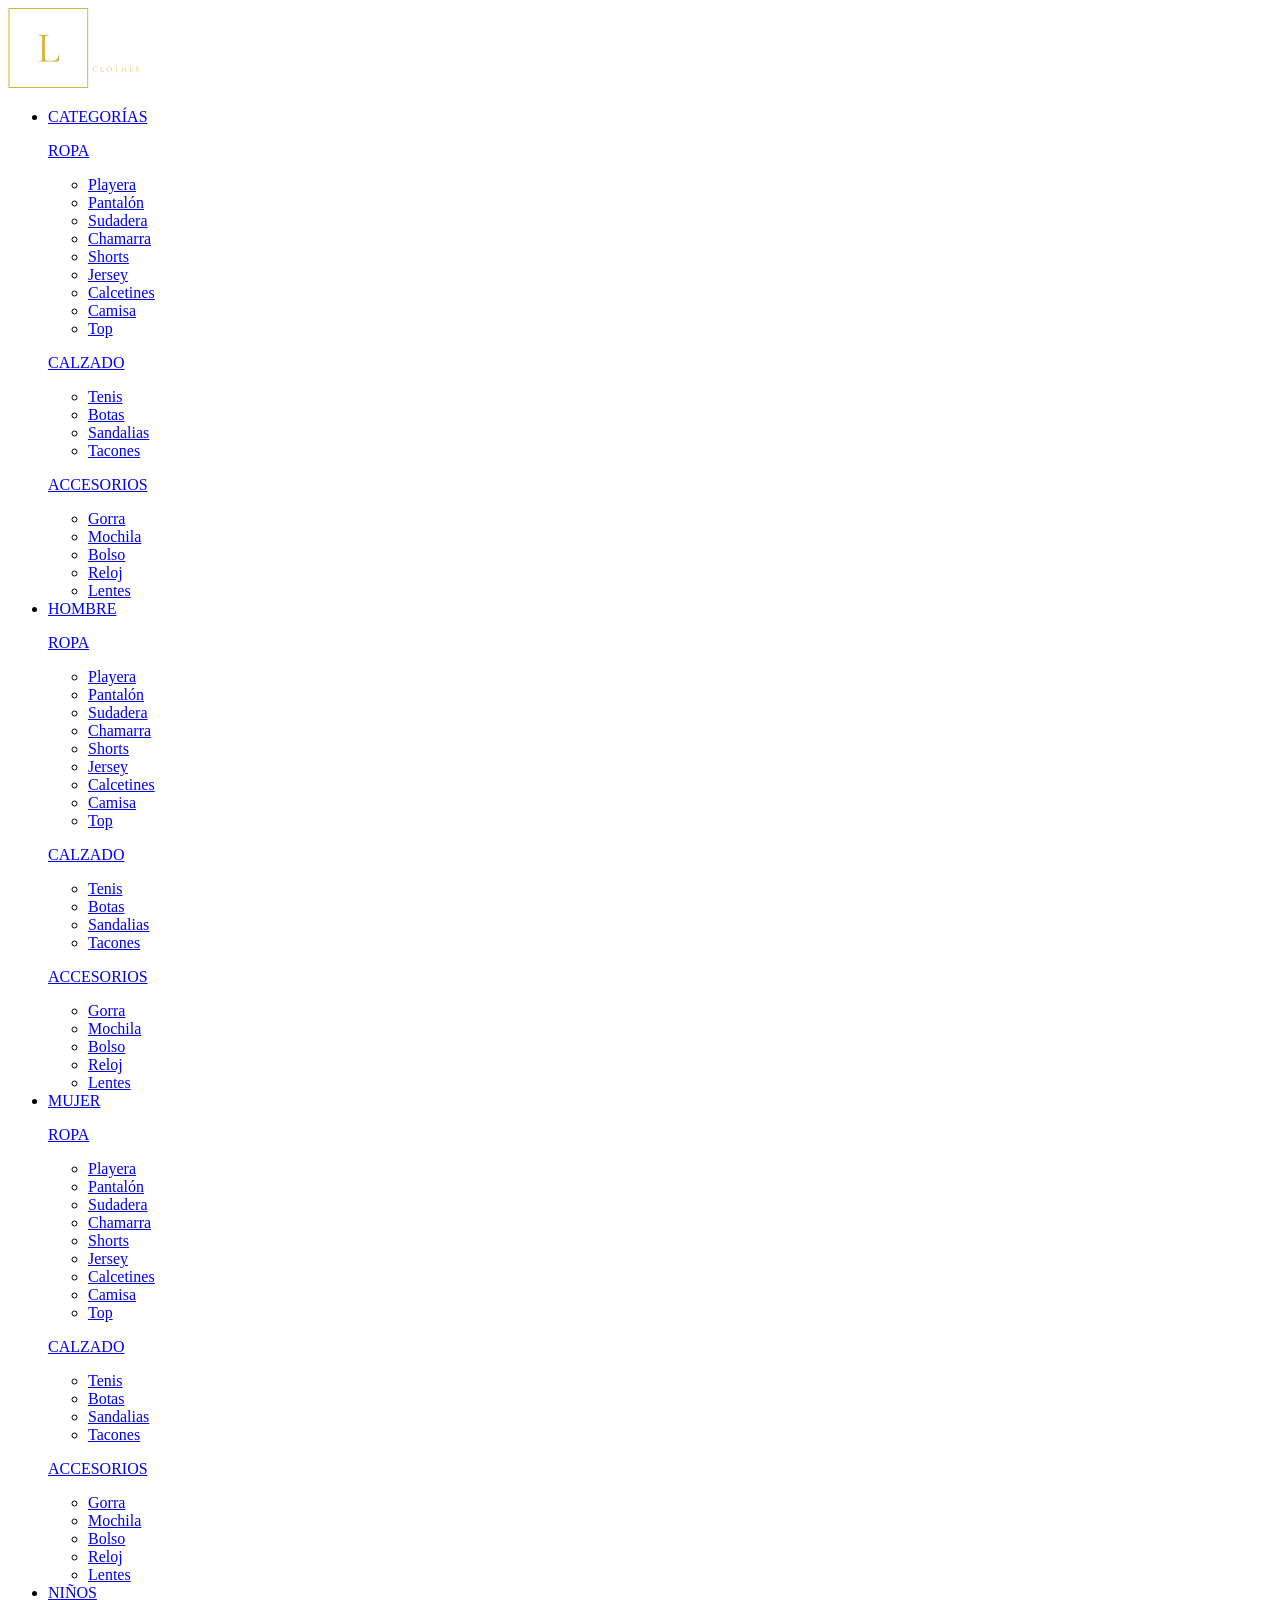
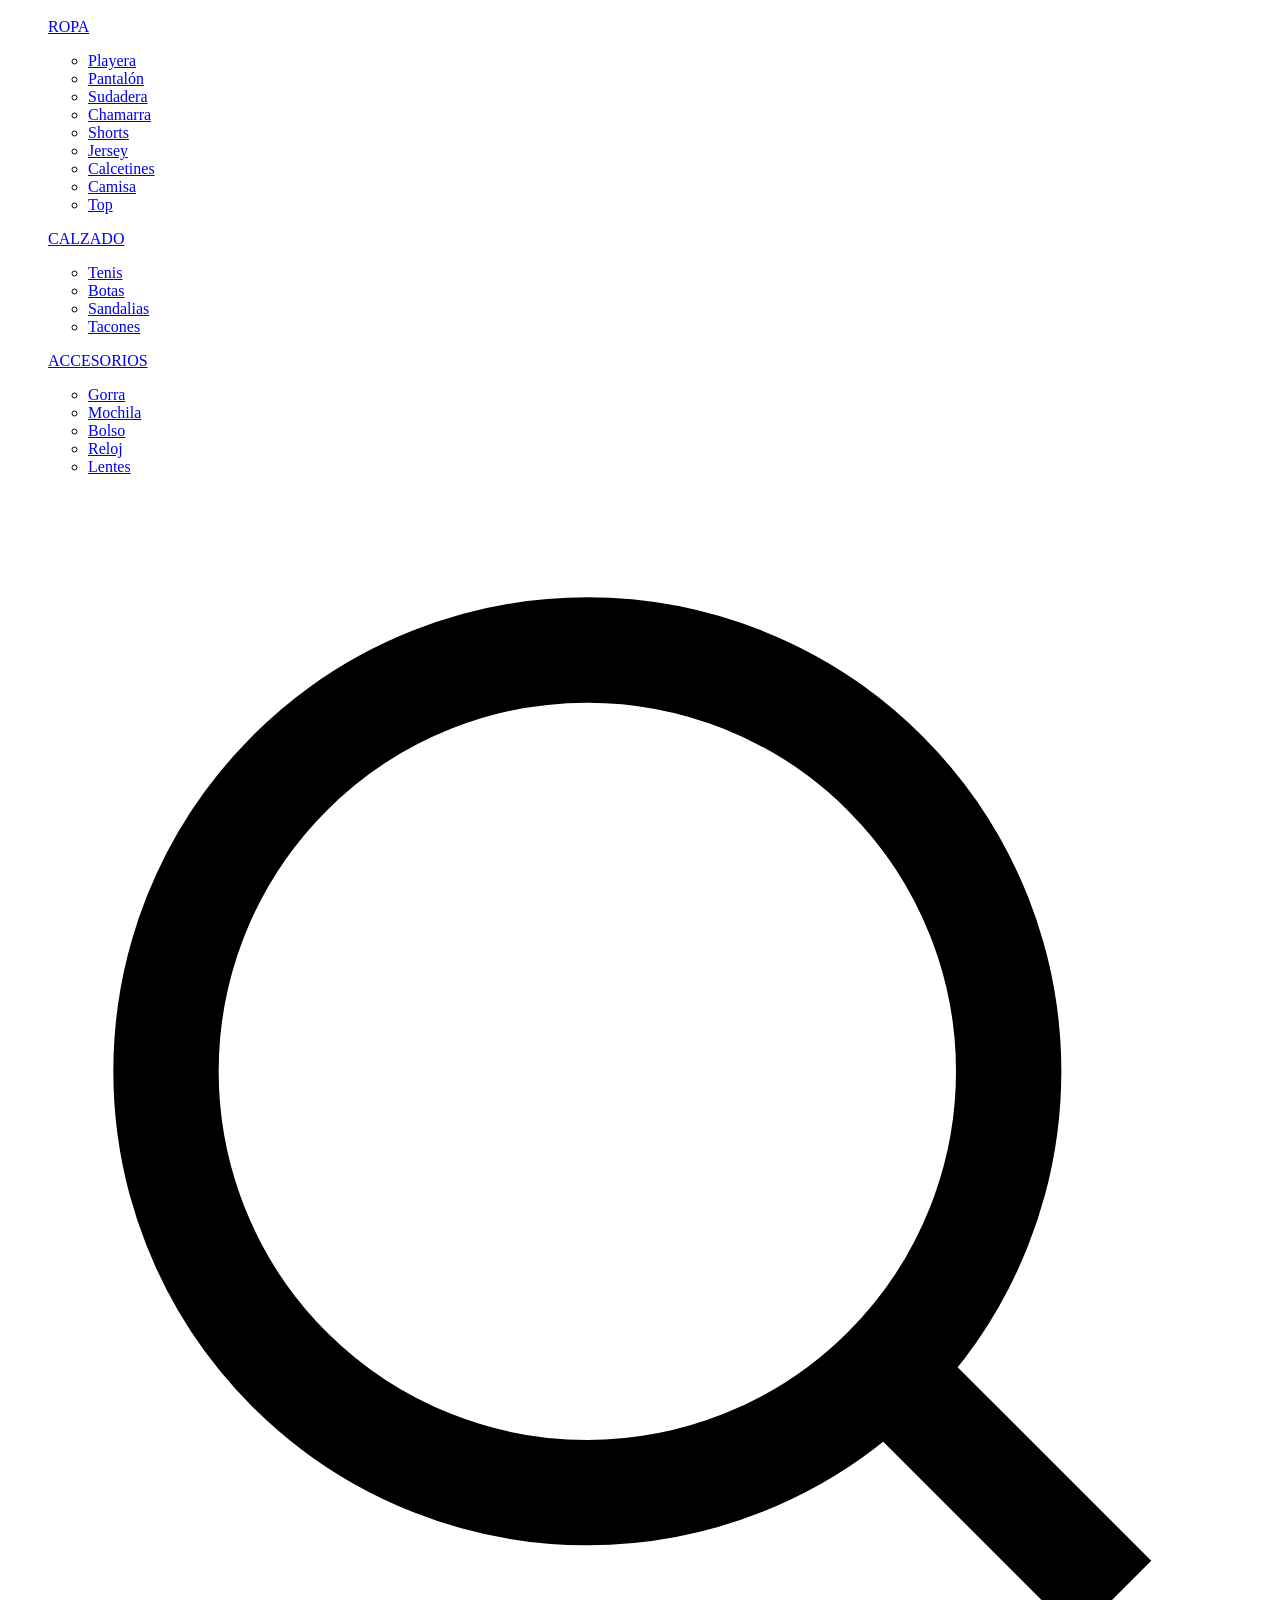
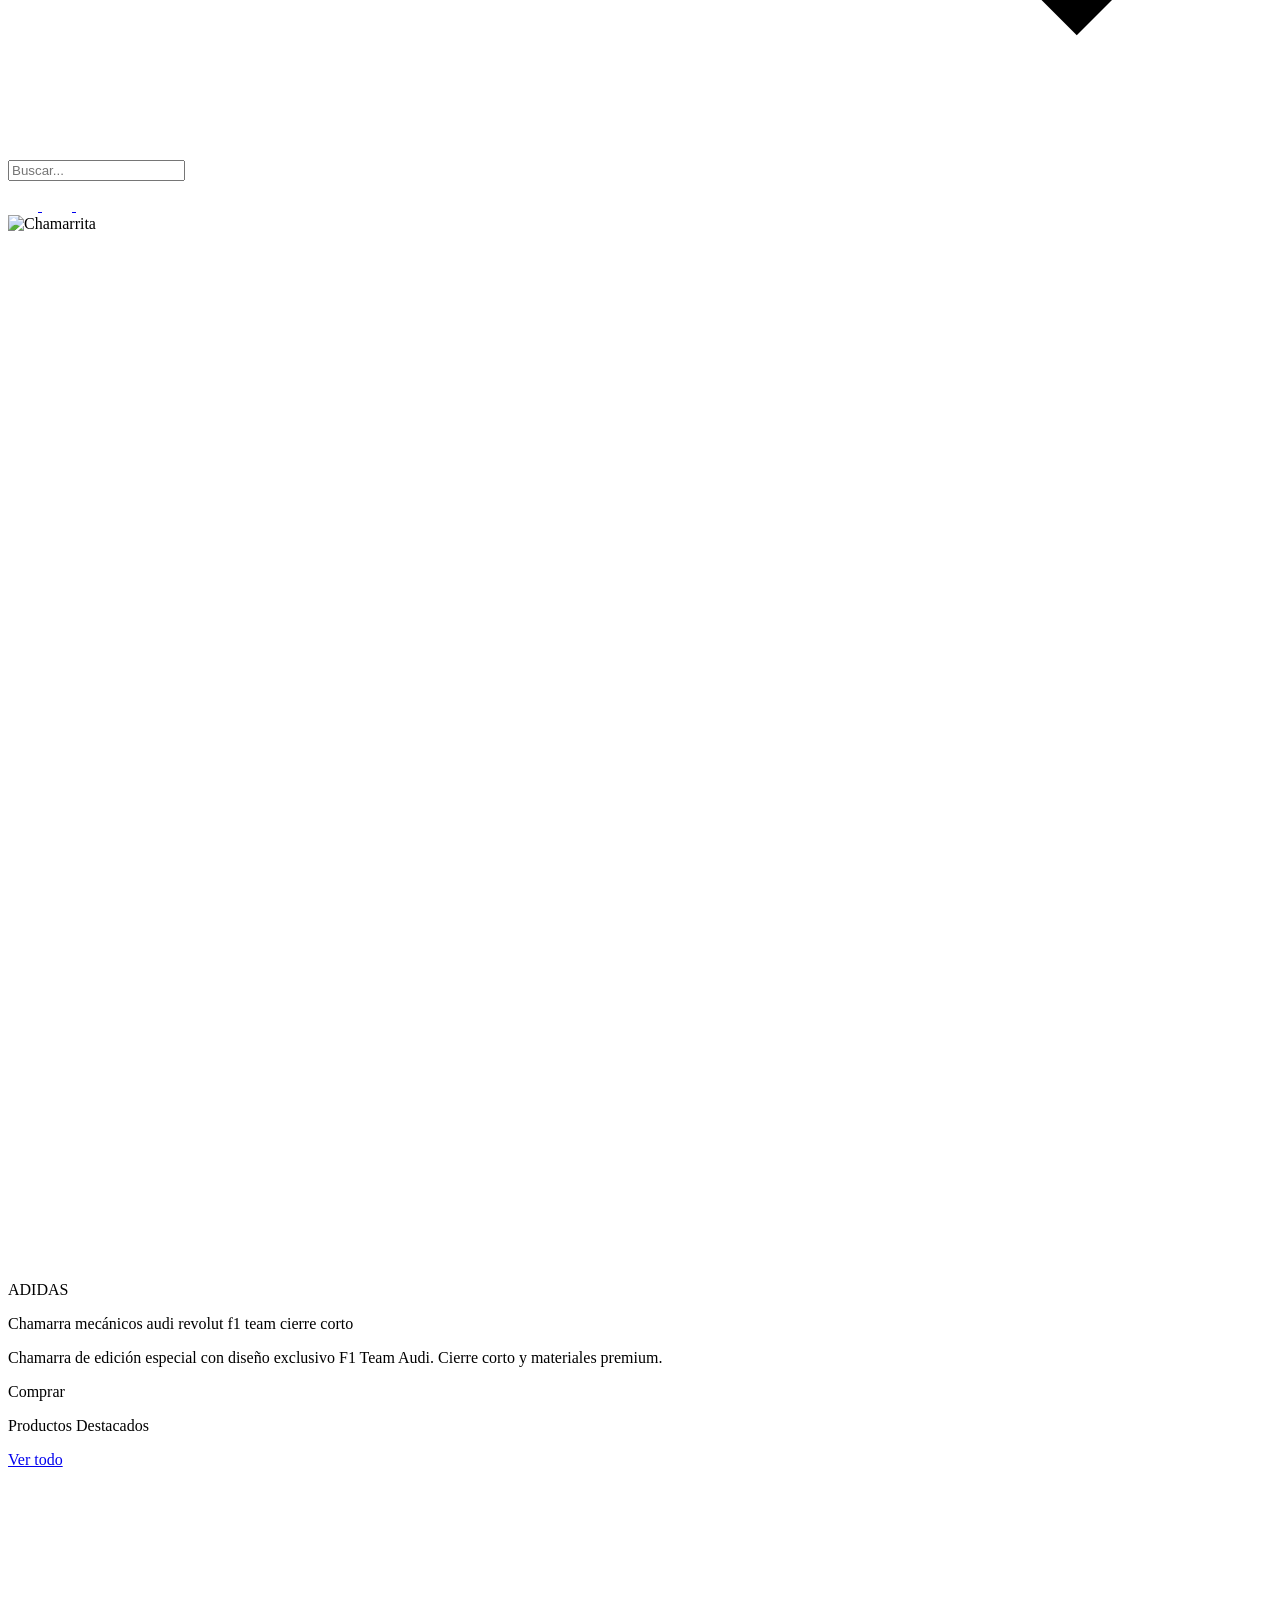
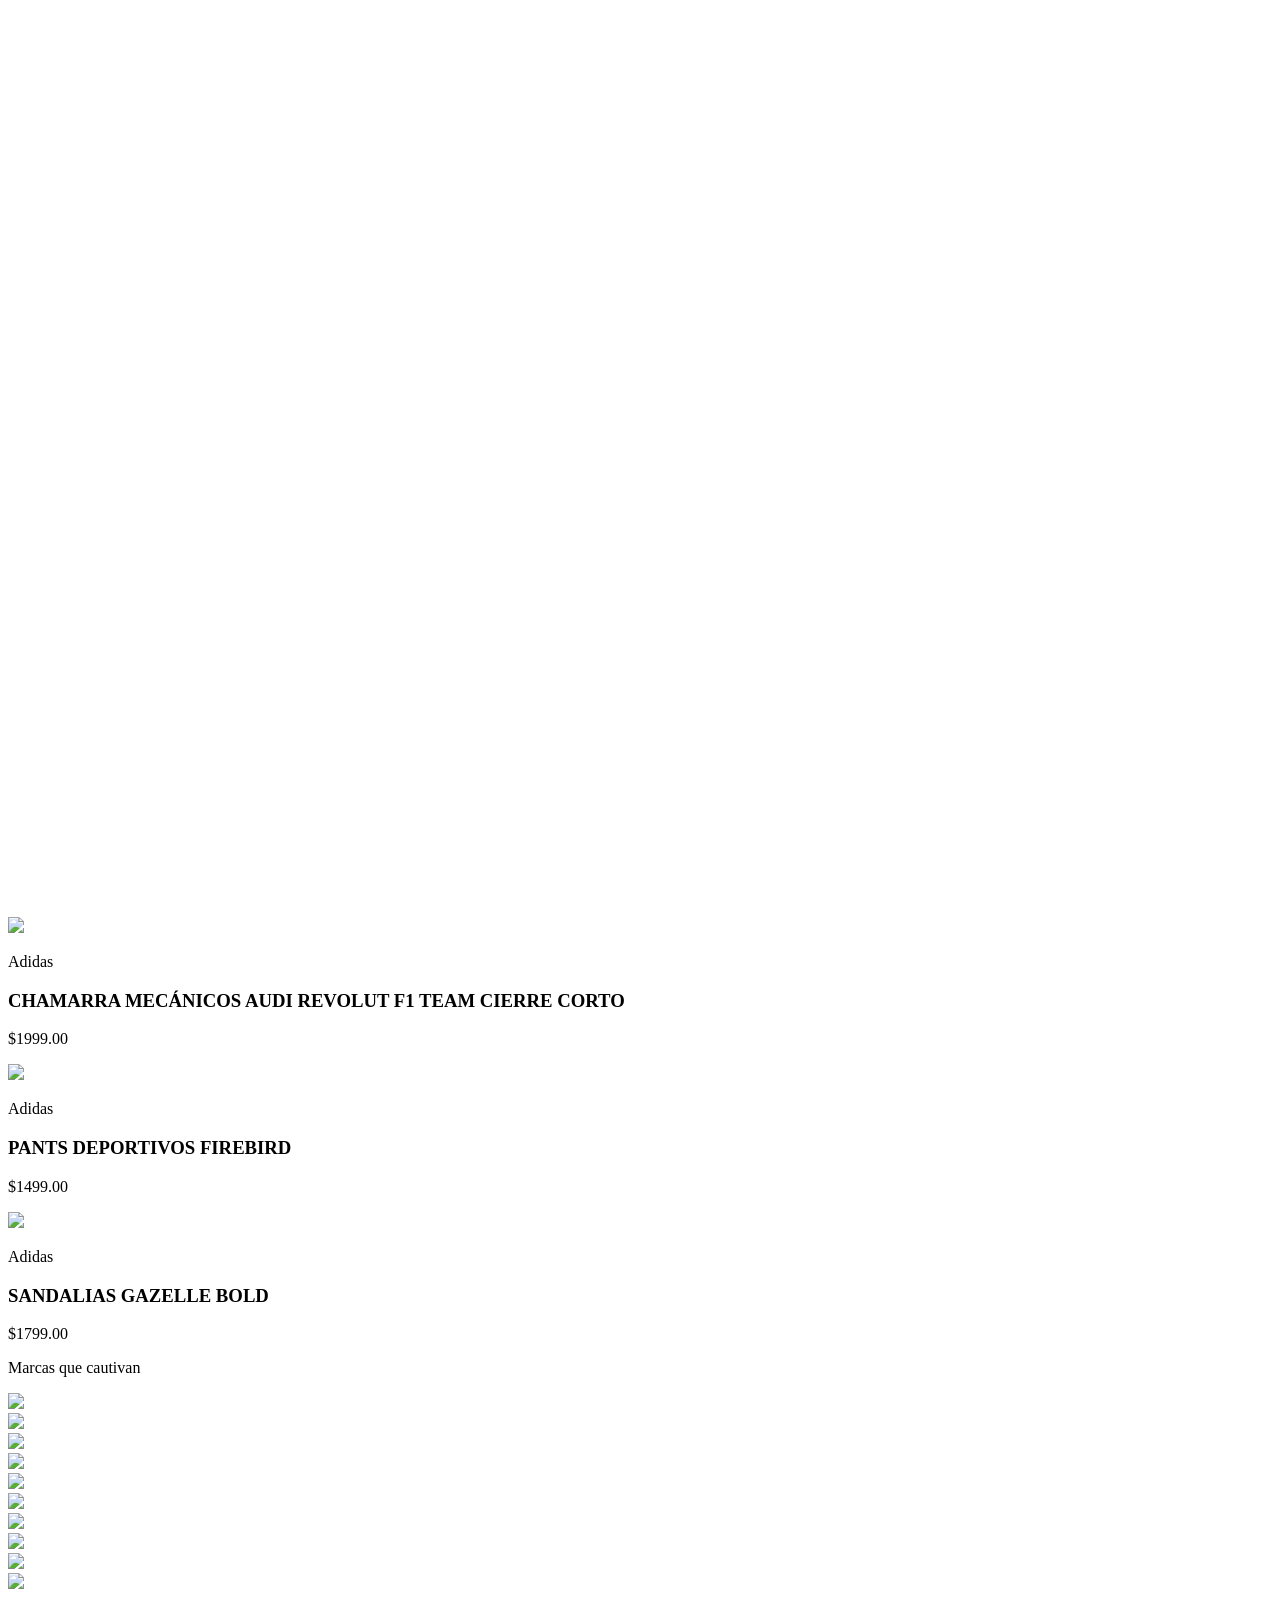
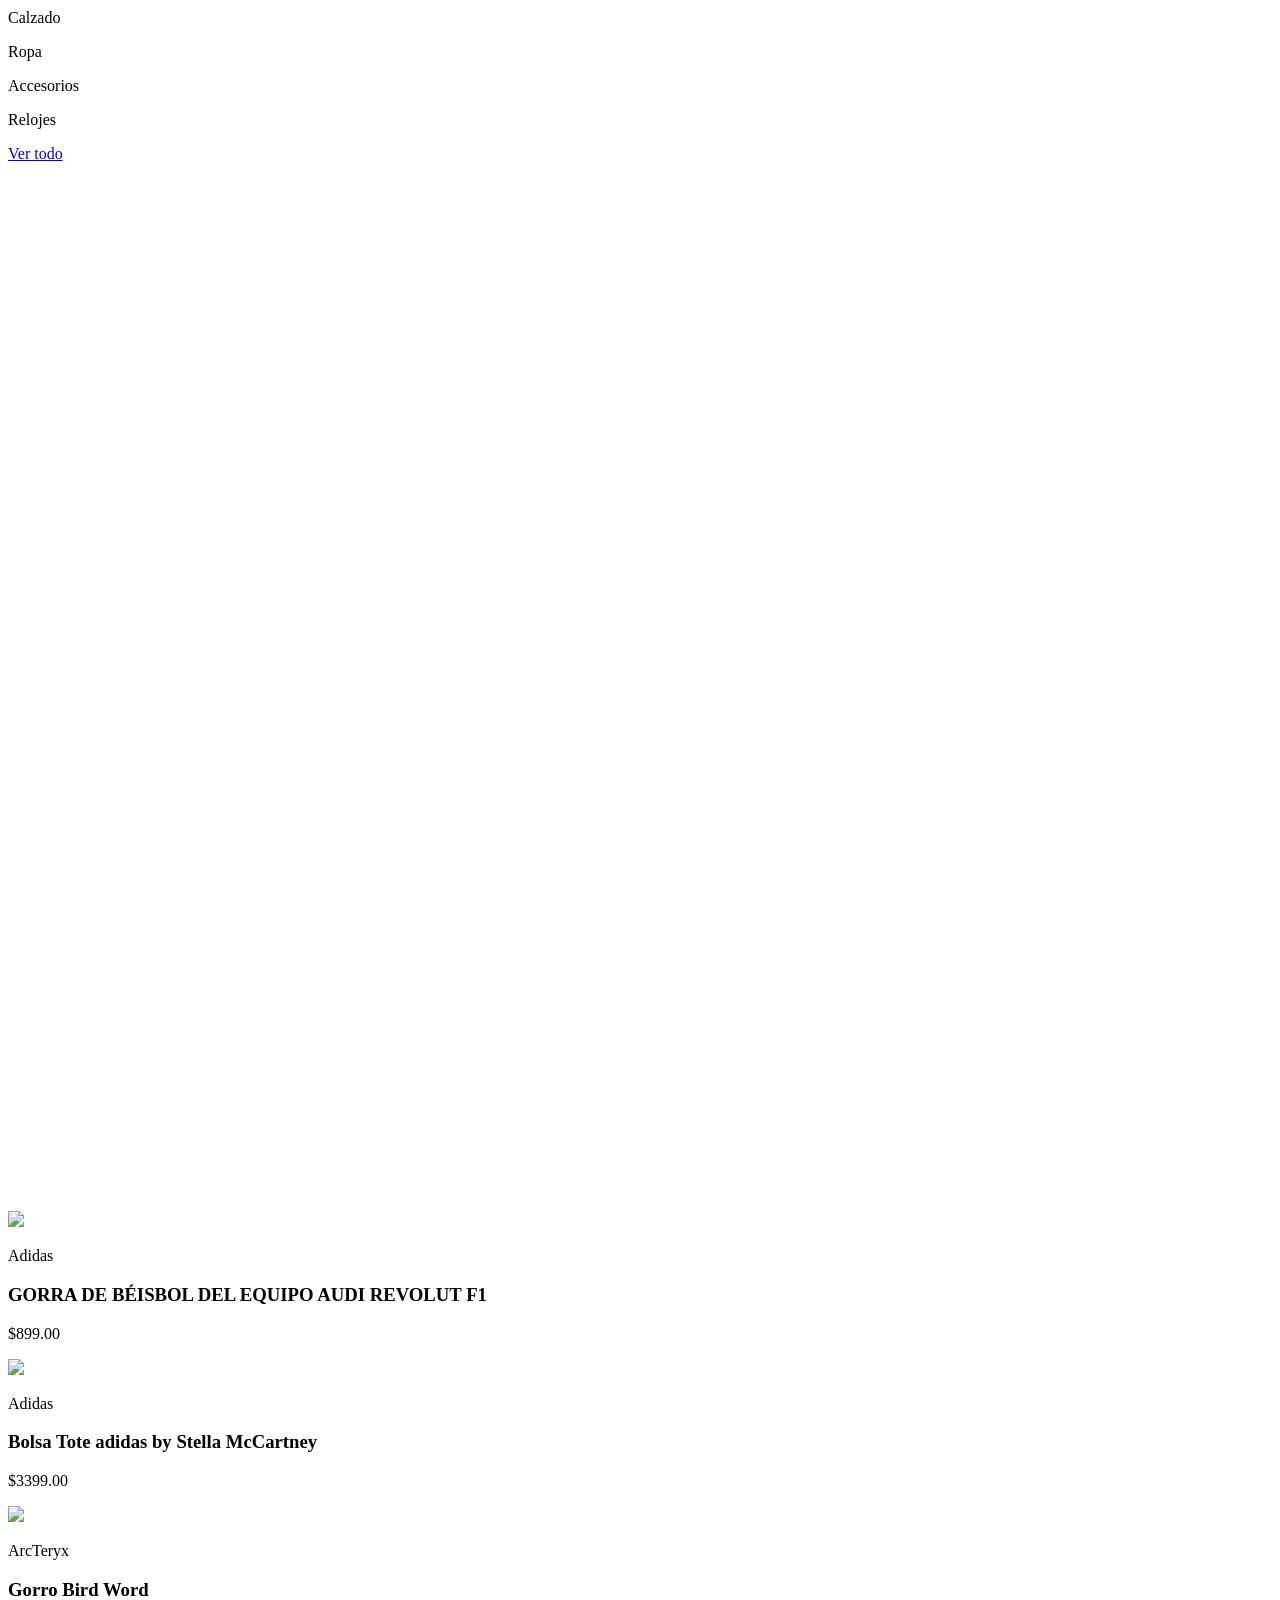
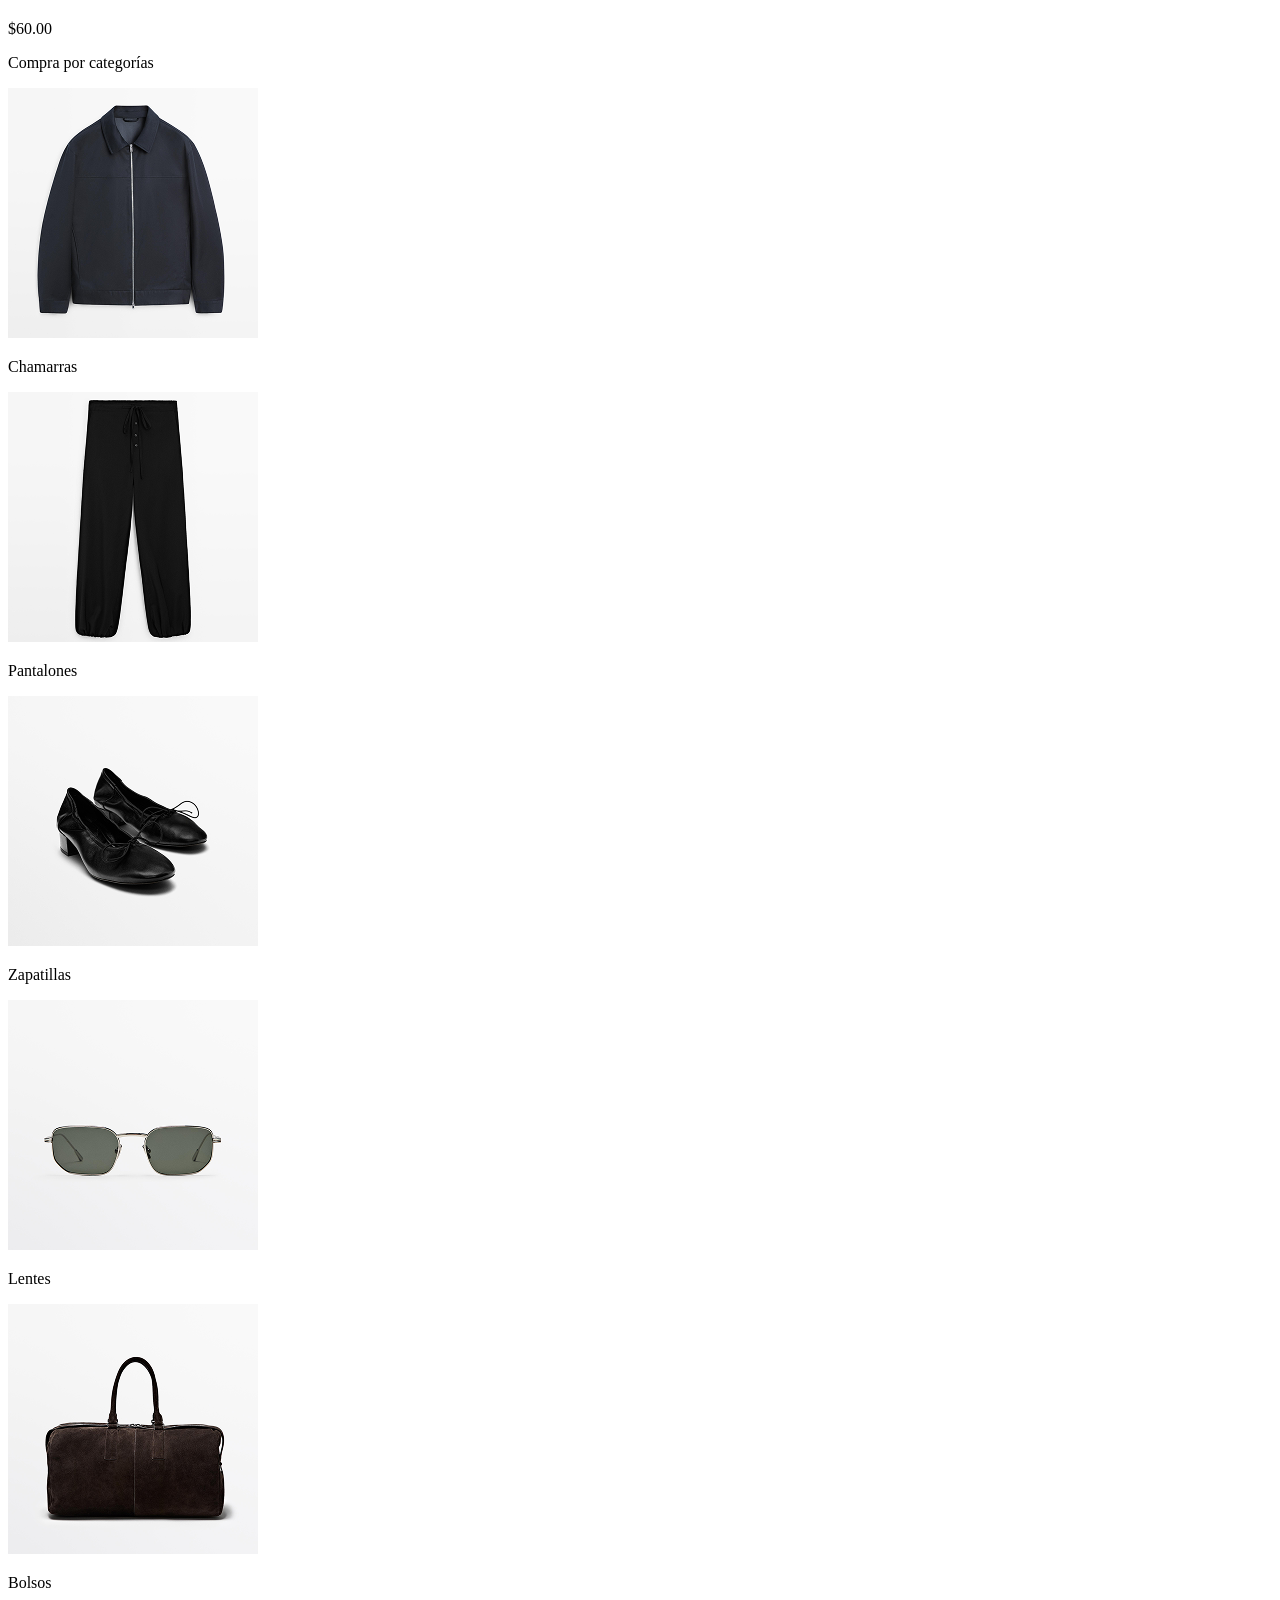
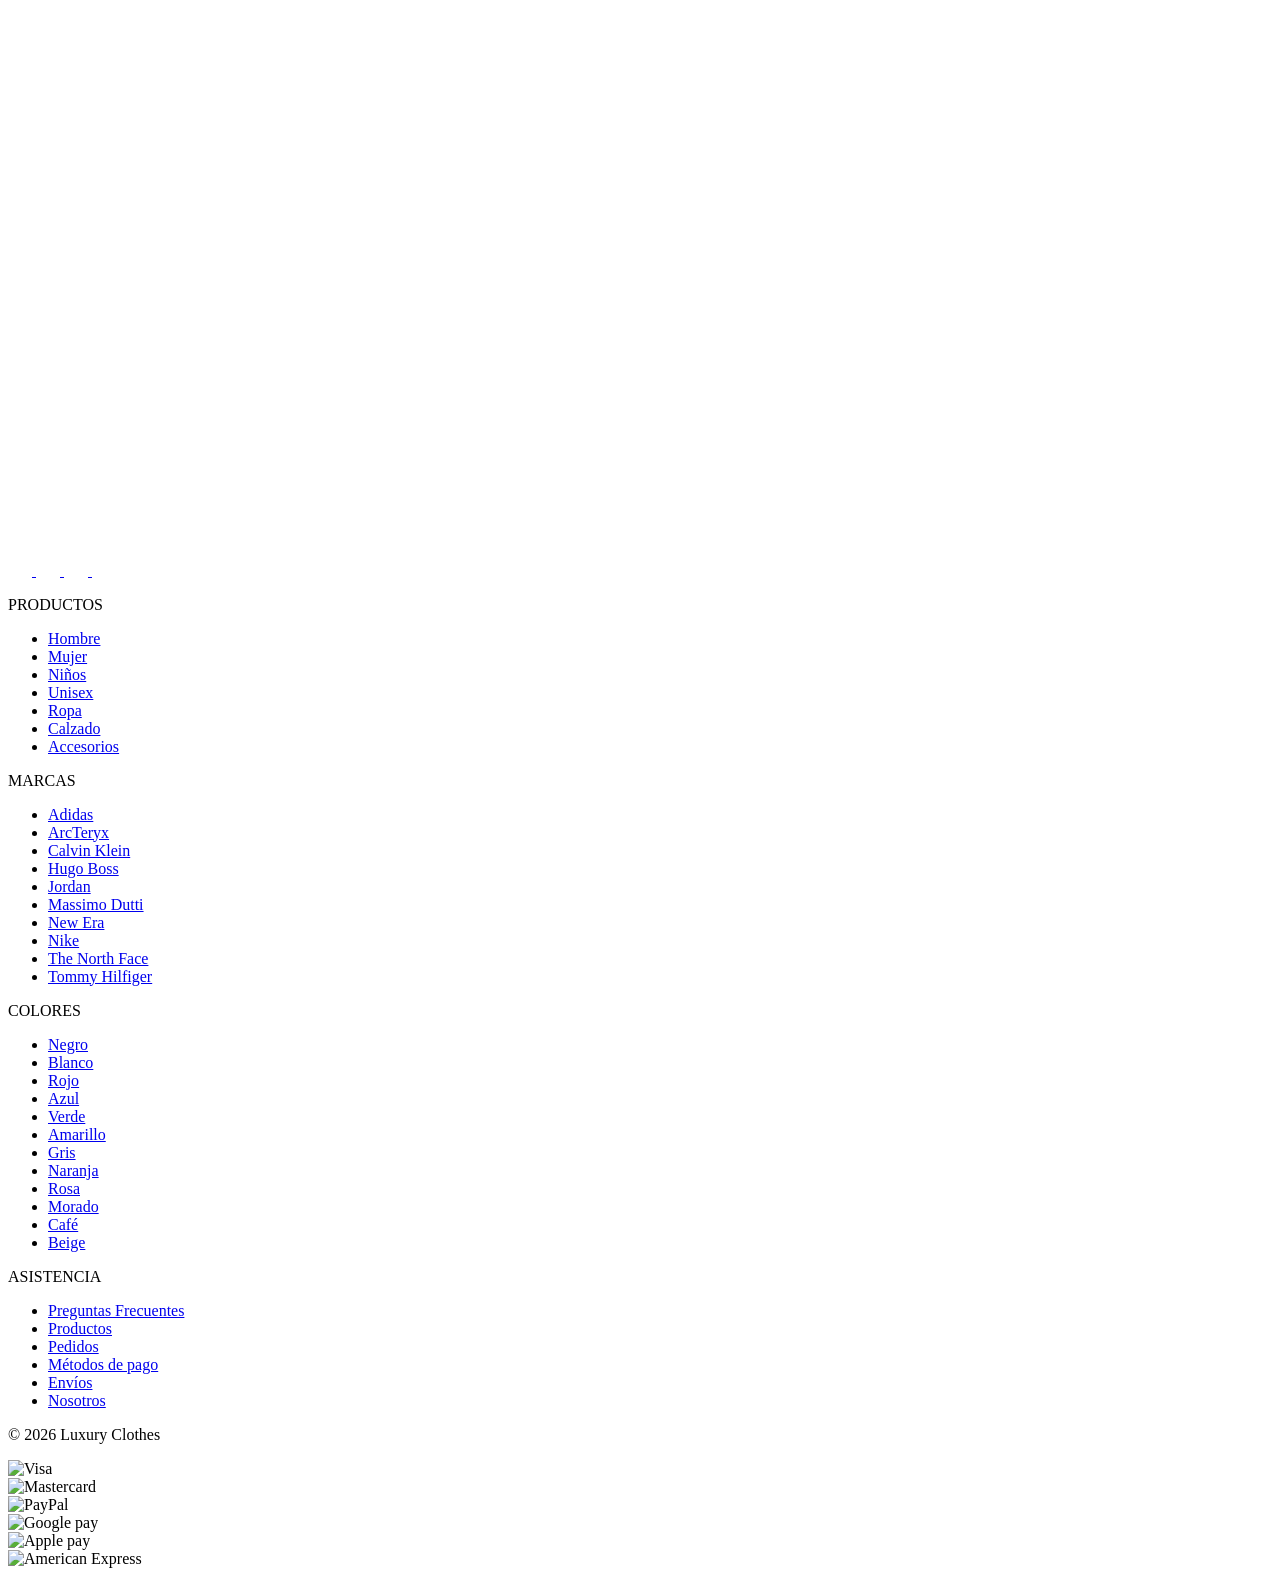
==== commit e922fdd3: "[ADD] Home finalizado" ====
--- a/index.html
+++ b/index.html
@@ -67,6 +67,40 @@
             </div>
             <div class="grid grid-cols-3 sm:grid-cols-2 lg:grid-cols-3 gap-5 md:gap-6 lg:gap-7" id="destacados2-grid"></div>
         </div>
+
+        <div class="flex flex-col items-center justify-center w-full space-y-[32px] my-[120px]">
+            <div class="">
+                <p class="text-[32px]">Compra por categorías</p>
+            </div>
+            <div class="px-[120px] w-full grid grid-cols-[repeat(auto-fit,minmax(200px,1fr))] gap-6 justify-center">
+                <div class="bg-white text-lg flex justify-center items-center p-2 flex flex-col space-y-2 justify-items-center">
+                    <img src="./assets/images/categorias/chamarras.png" alt="Chamarras" class="w-full h-full object-cover">
+                    <p>Chamarras</p>
+                </div>
+
+                <div class="bg-white text-lg flex justify-center items-center p-2 flex flex-col space-y-2 justify-items-center">
+                    <img src="./assets/images/categorias/pantalon.png" alt="Pantalones" class="w-full h-full object-cover">
+                    <p>Pantalones</p>
+                </div>
+
+                <div class="bg-white text-lg flex justify-center items-center p-2 flex flex-col space-y-2 justify-items-center">
+                    <img src="./assets/images/categorias/zapatillas.png" alt="Zapatillas" class="w-full h-full object-cover">
+                    <p>Zapatillas</p>
+                </div>
+
+                <div class="bg-white text-lg flex justify-center items-center p-2 flex flex-col space-y-2 justify-items-center">
+                    <img src="./assets/images/categorias/lentes.png" alt="Lentes" class="w-full h-full object-cover">
+                    <p>Lentes</p>
+                </div>
+
+                <div class="bg-white text-lg flex justify-center items-center p-2 flex flex-col space-y-2 justify-items-center">
+                    <img src="./assets/images/categorias/bolsos.png" alt="Bolsos" class="w-full h-full object-cover">
+                    <p>Bolsos</p>
+                </div>
+                
+            </div>
+        </div>
+
     </div>
     <div id="footer"></div>
     <script src="./scripts/main.js"></script>
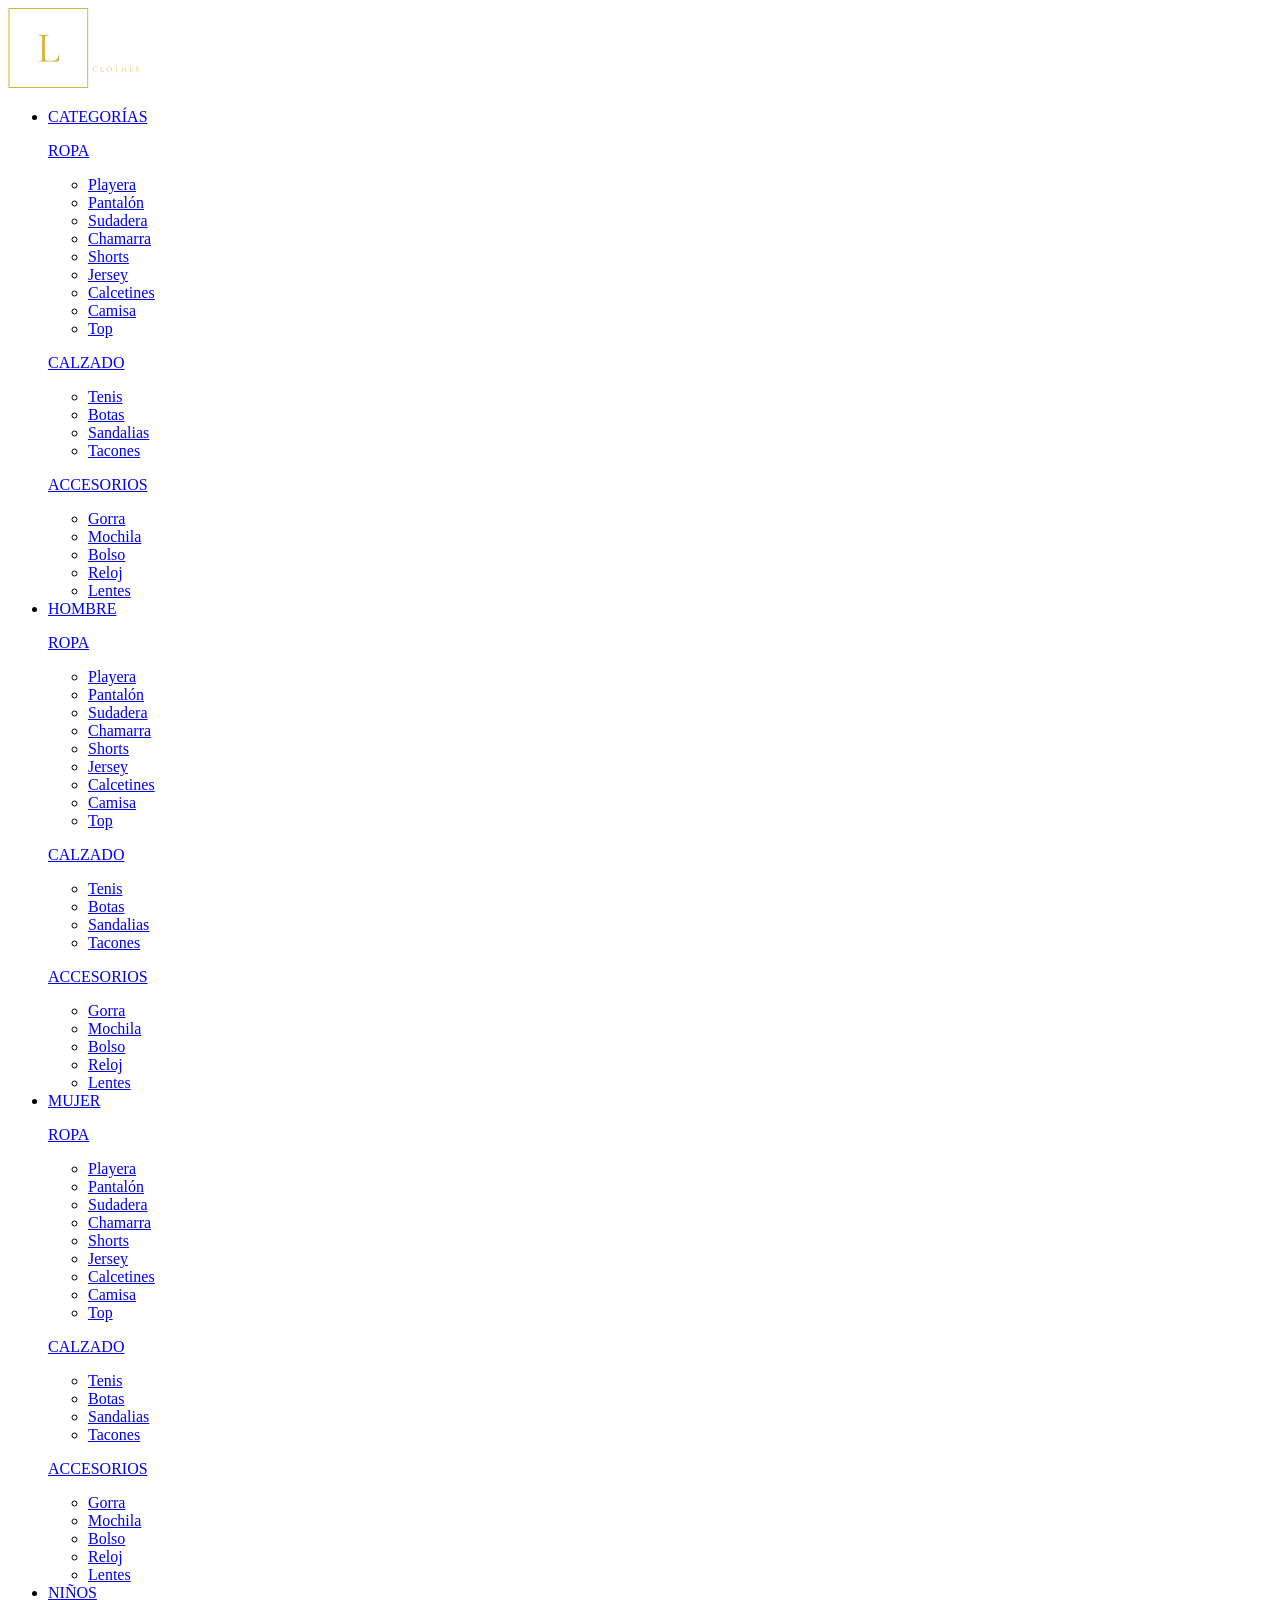
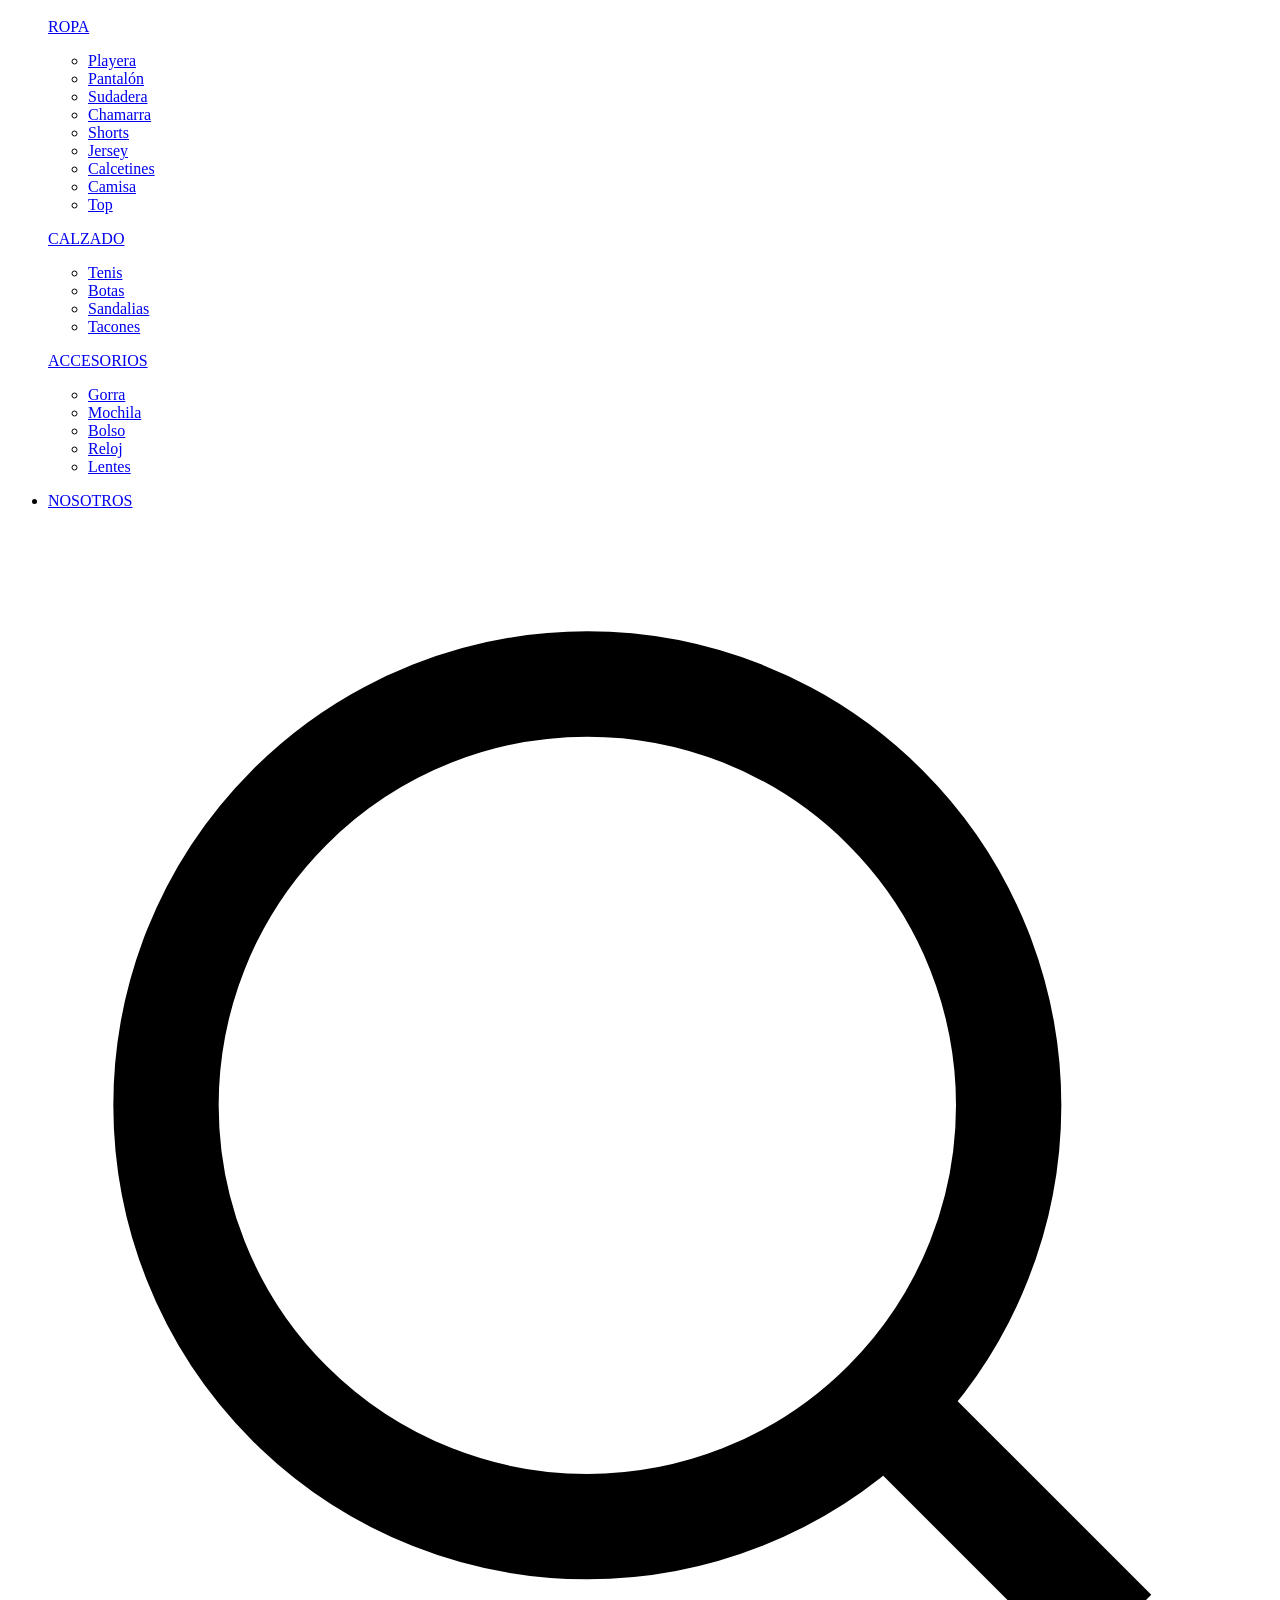
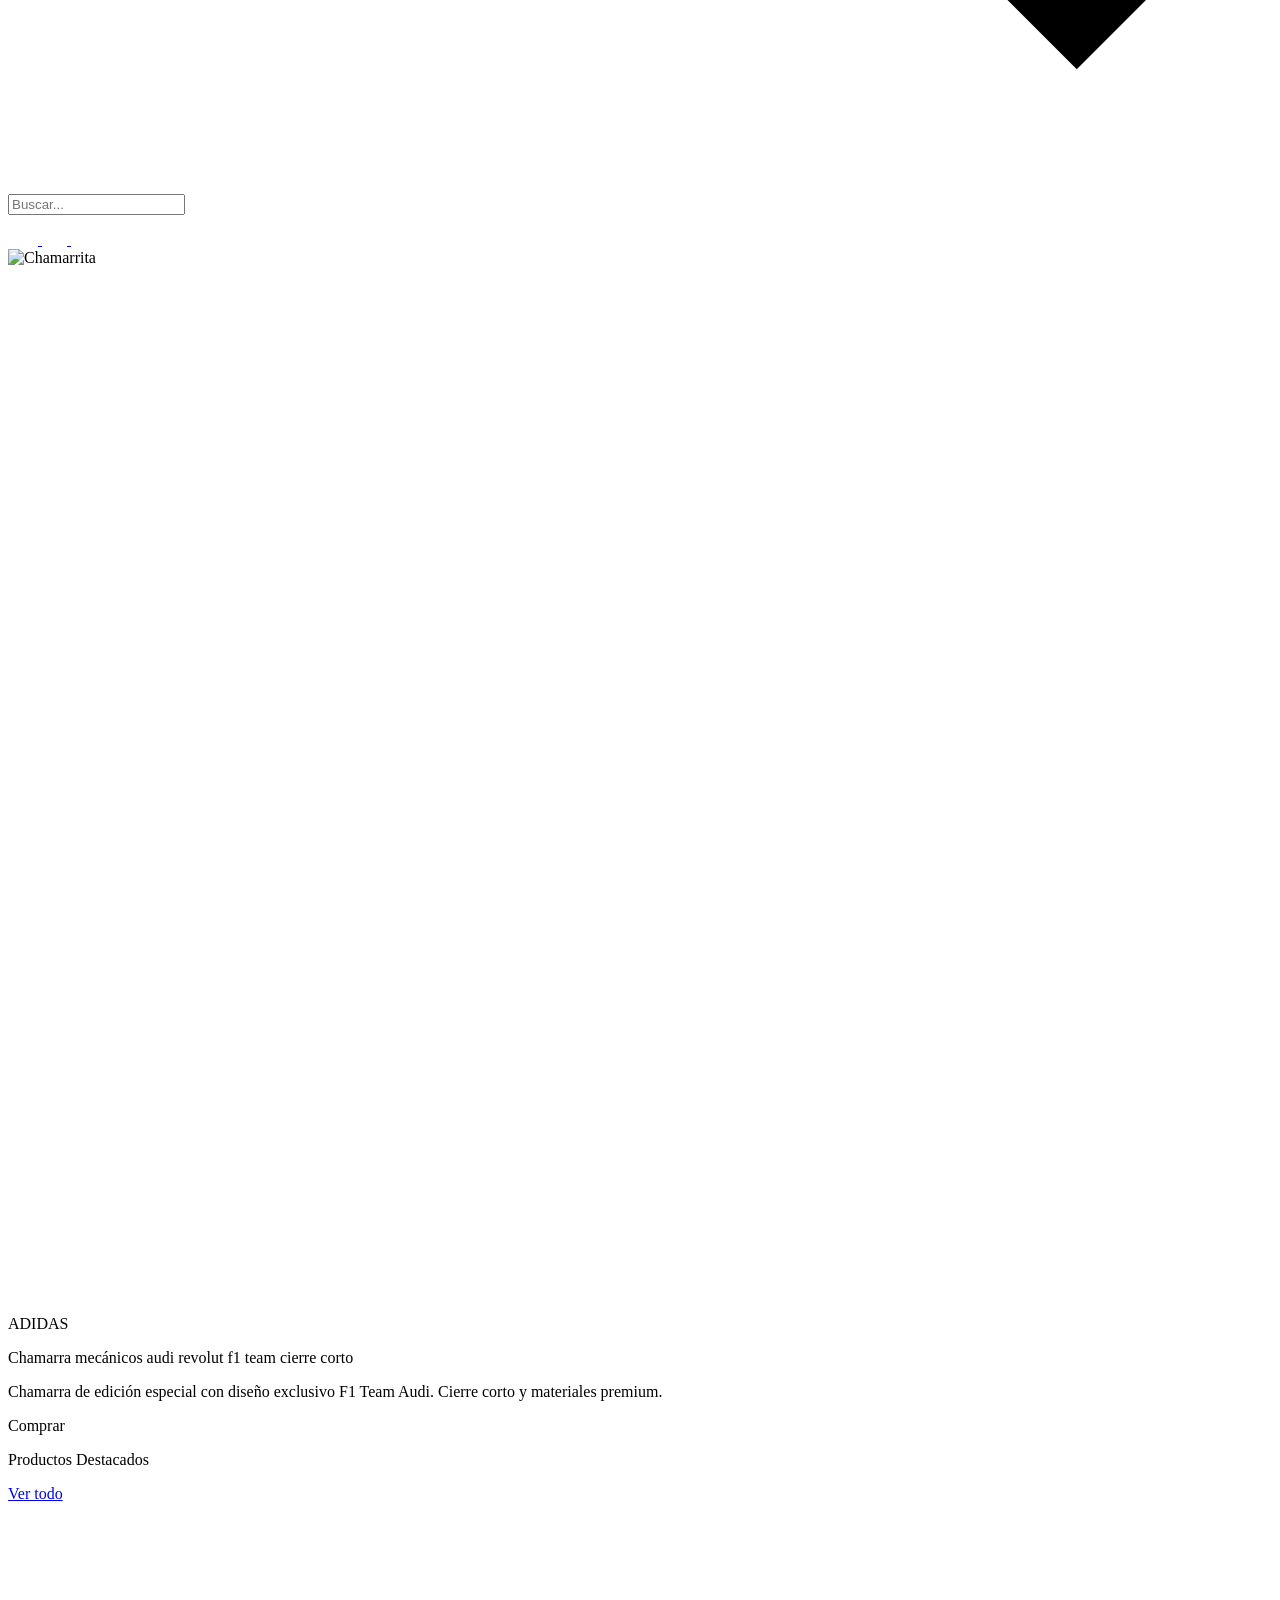
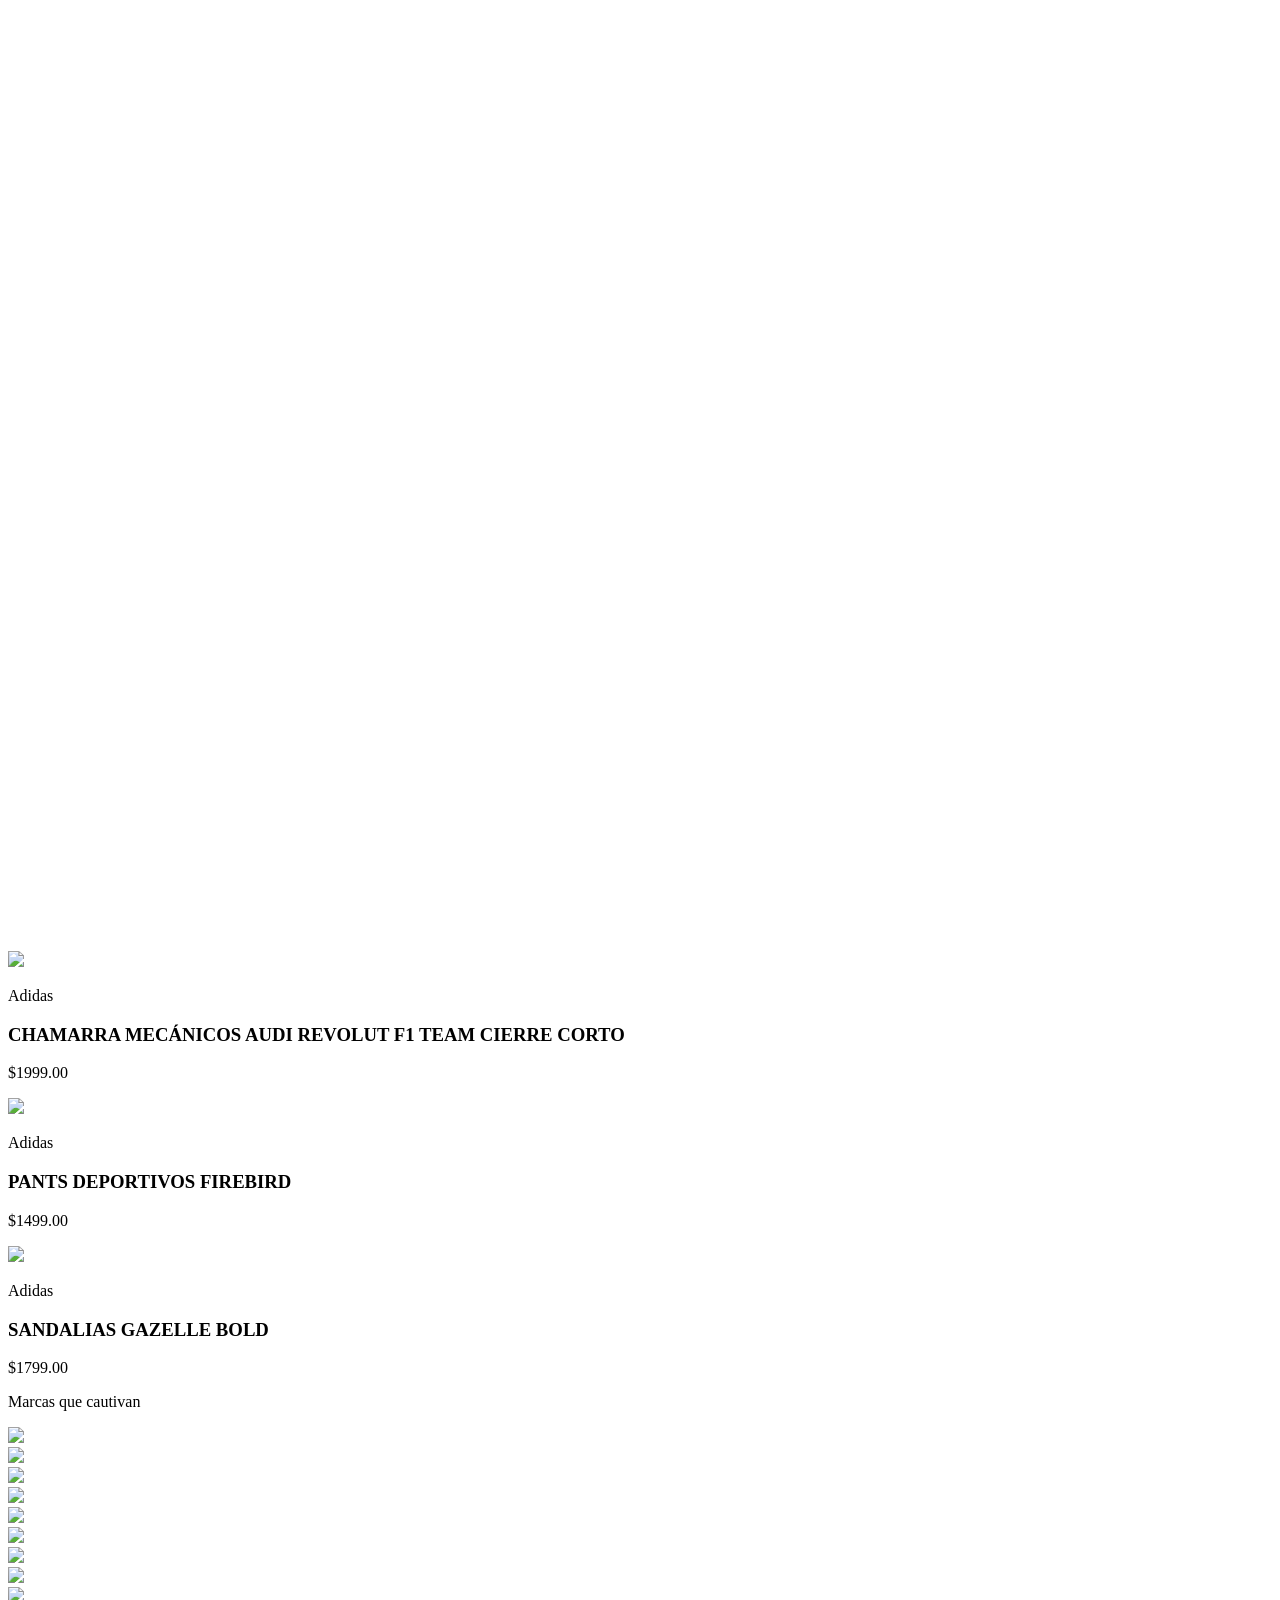
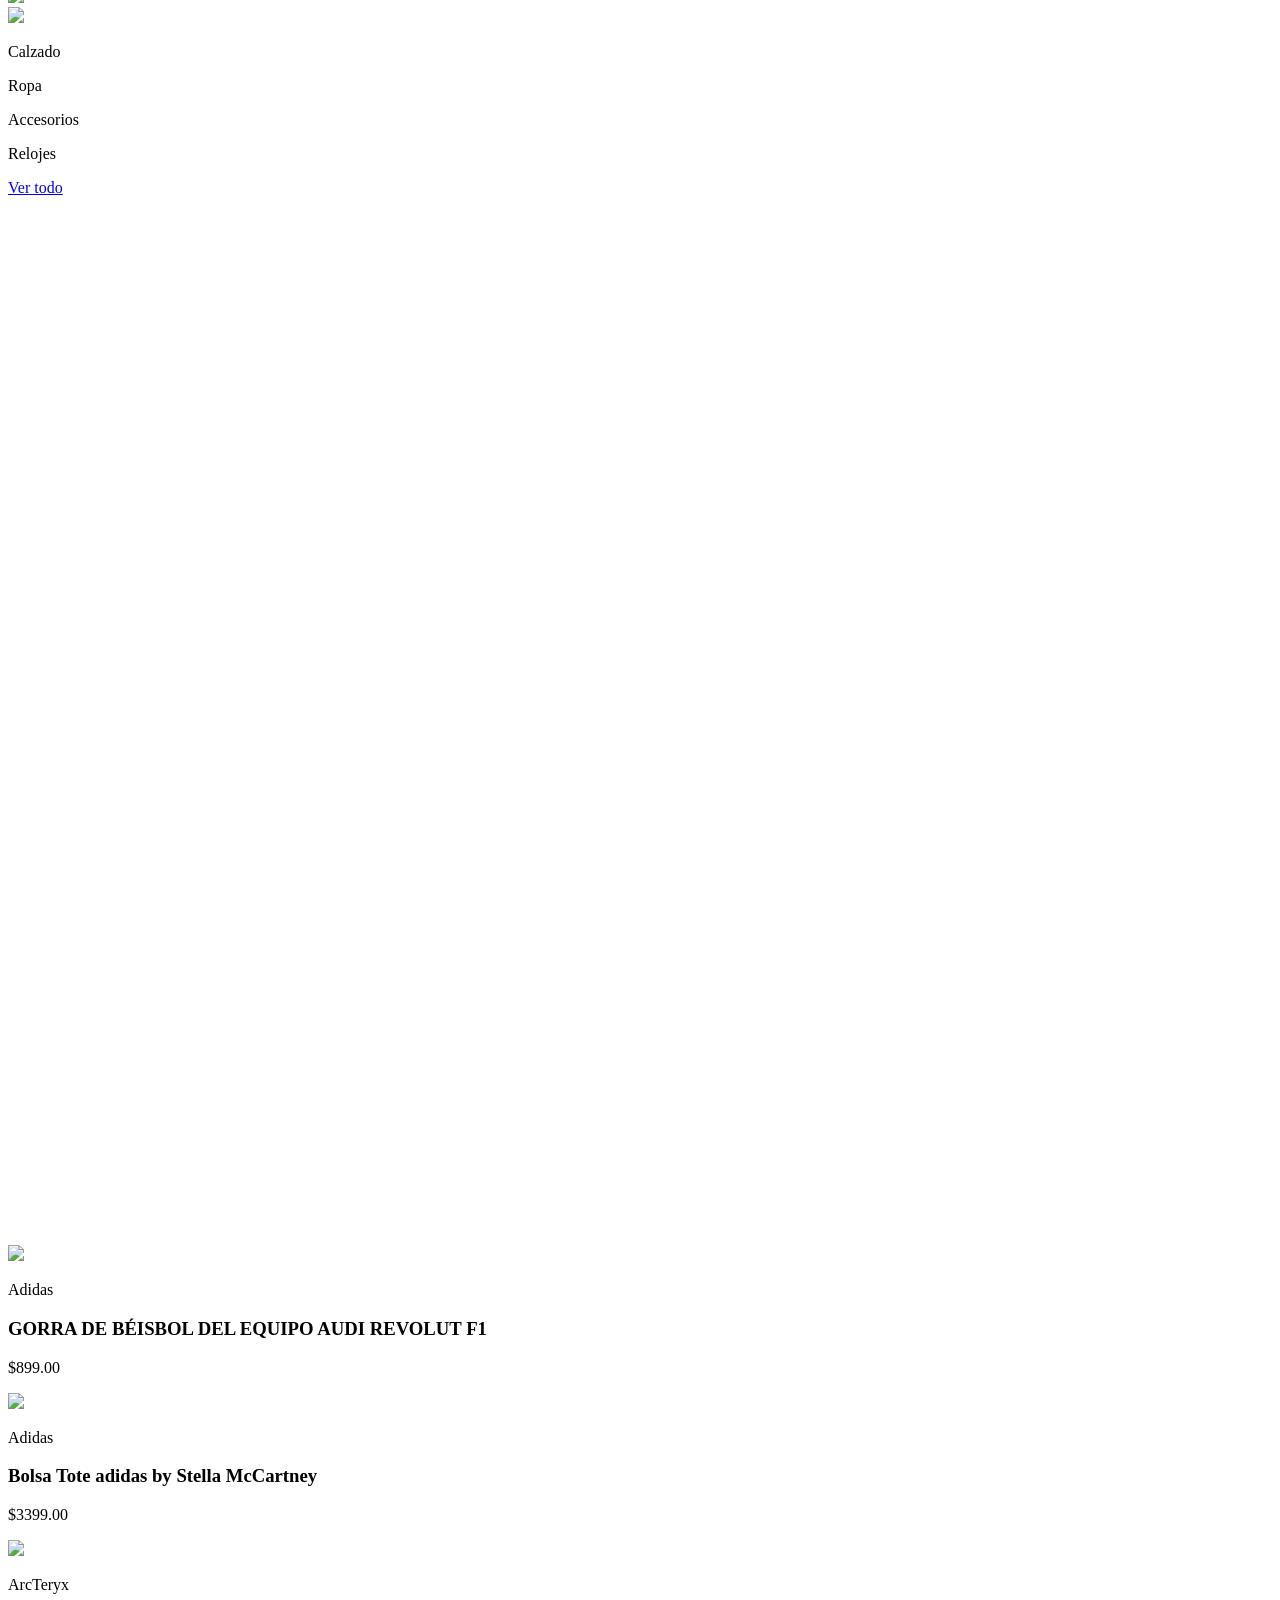
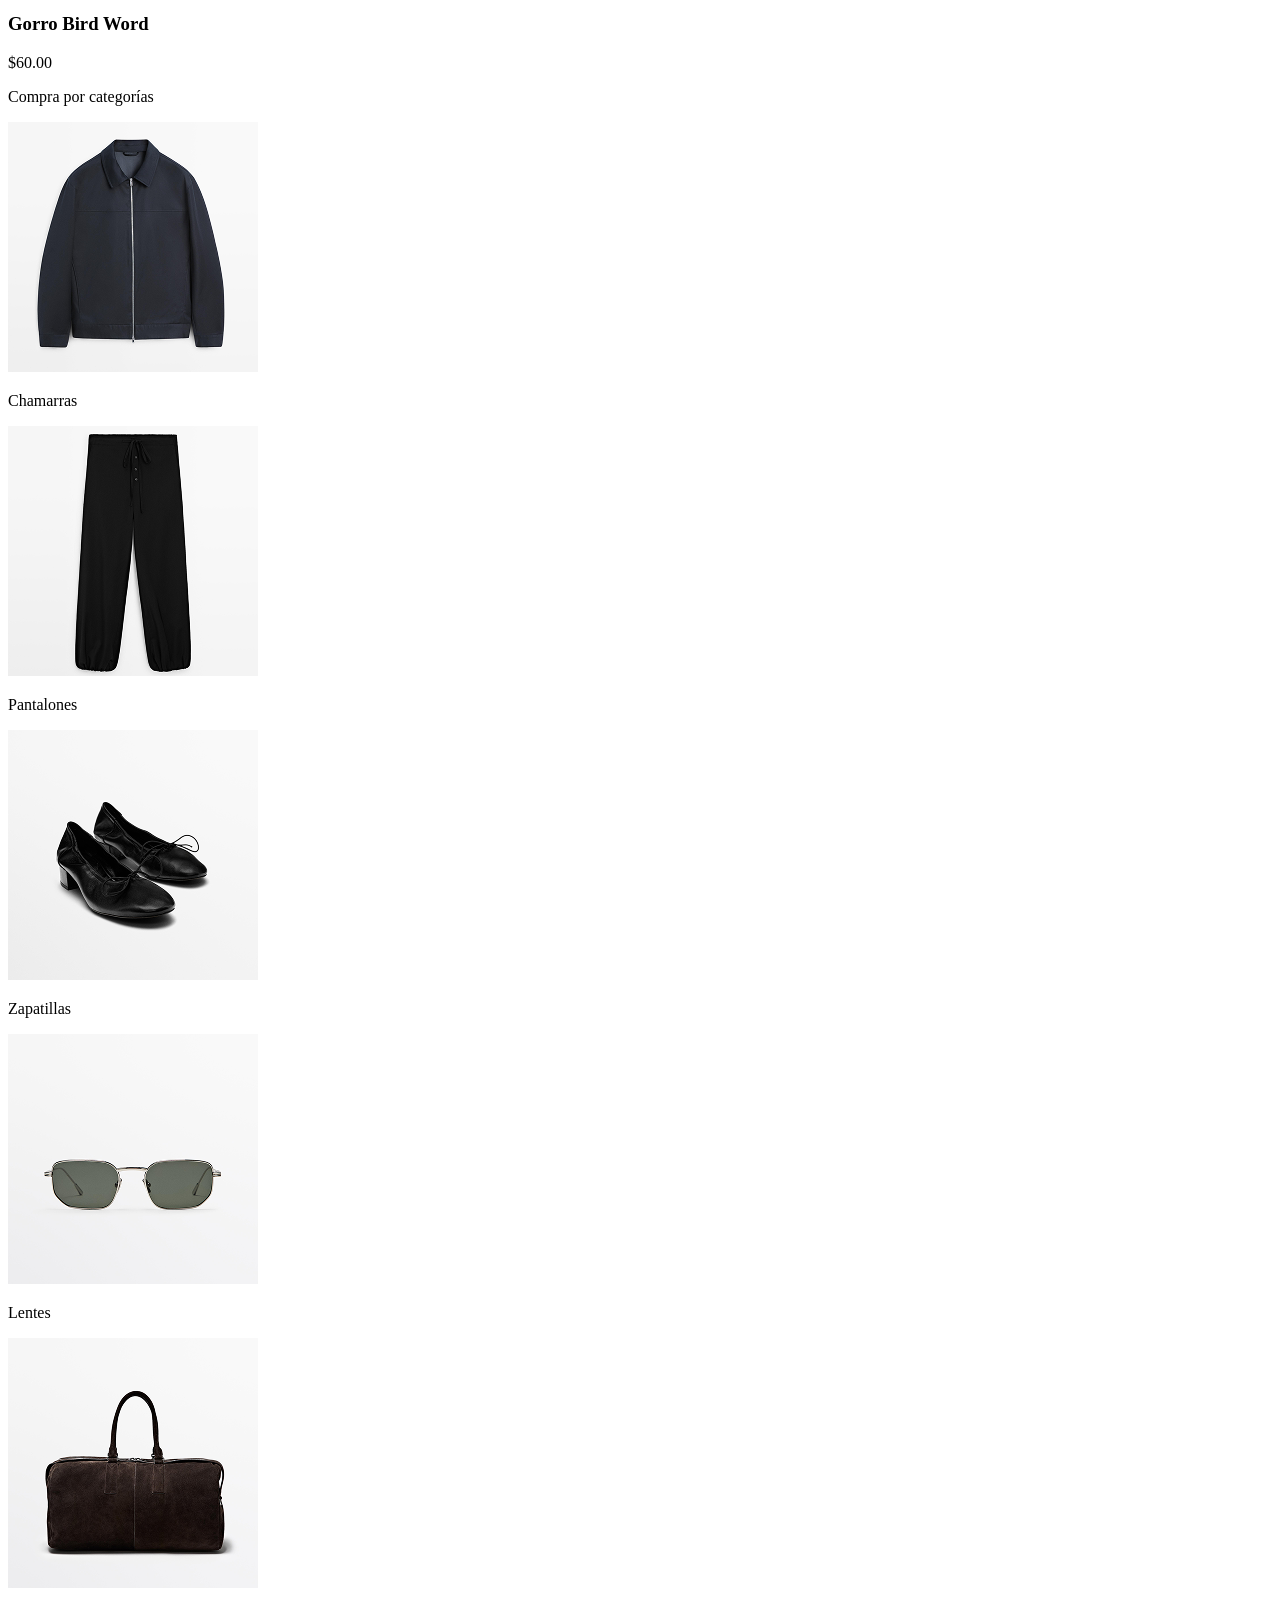
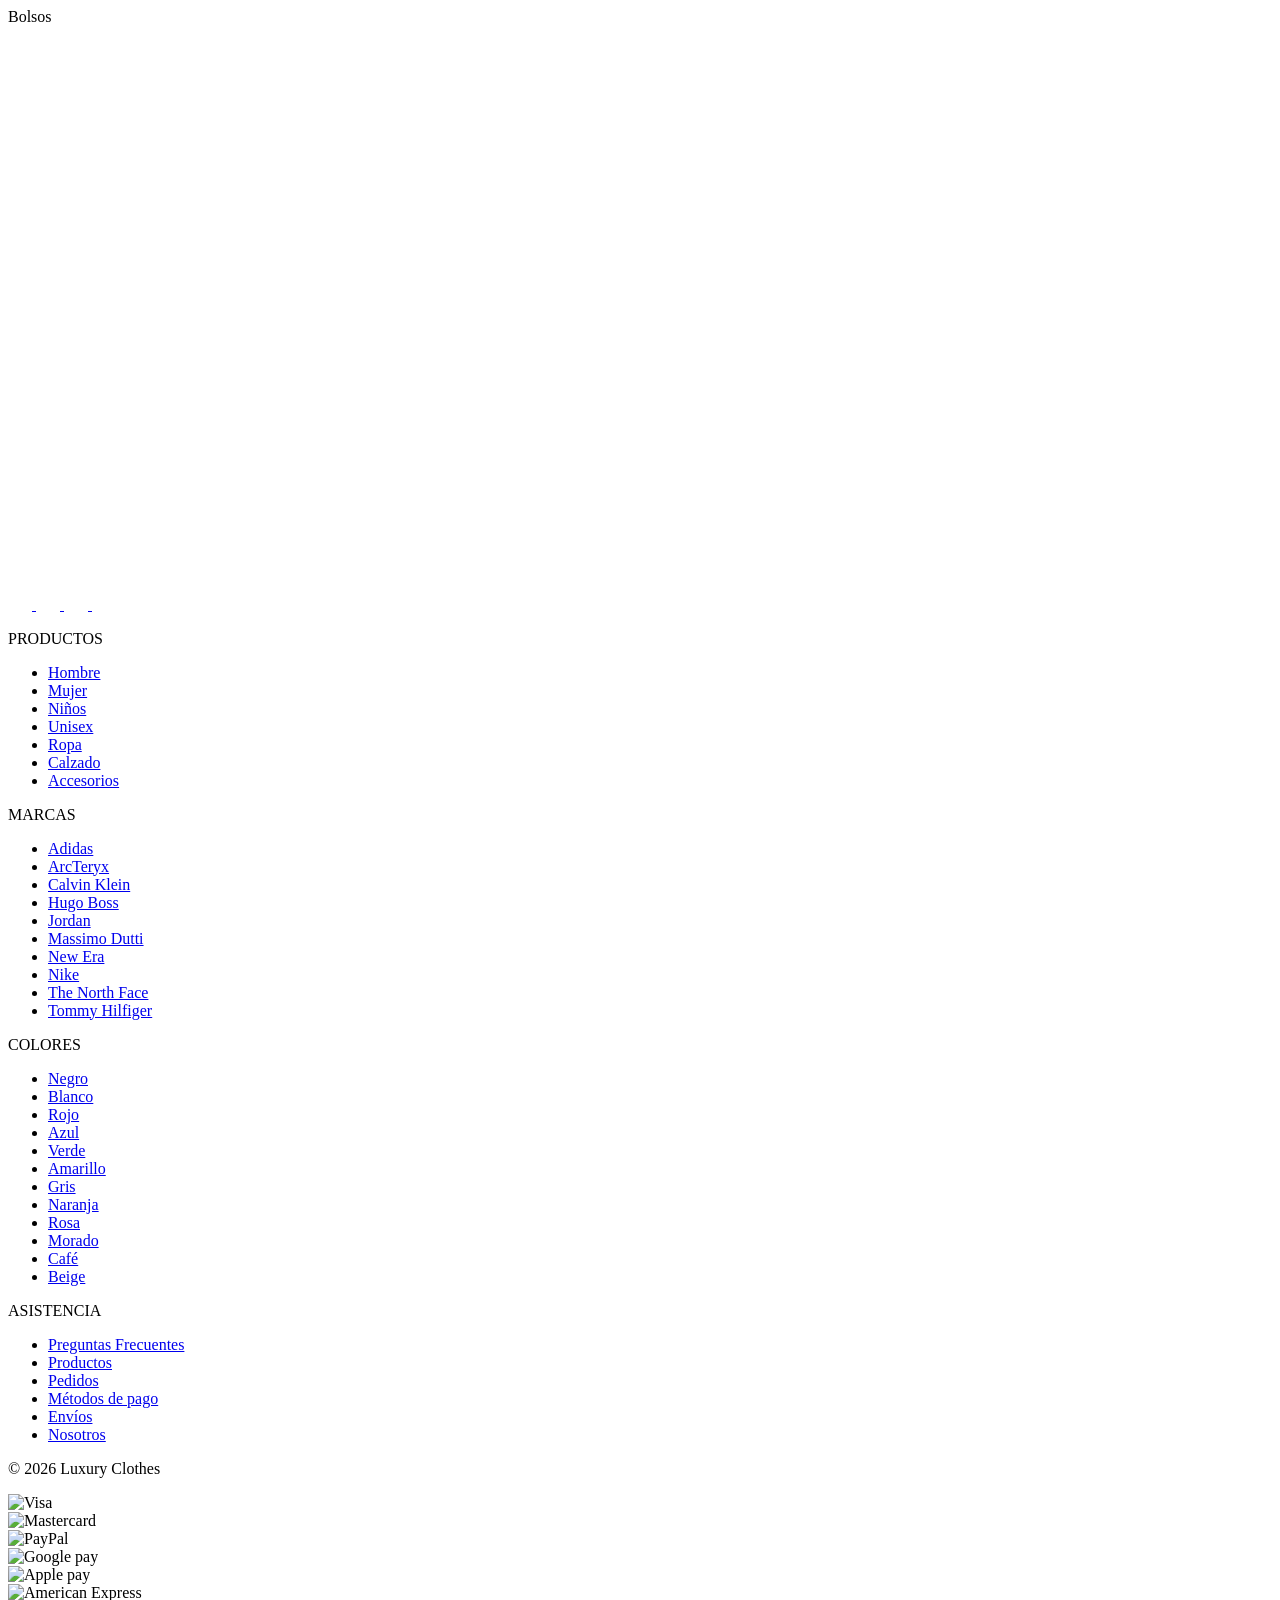
==== commit 87e6f71a: "[ADD] Icono de la página" ====
--- a/index.html
+++ b/index.html
@@ -5,6 +5,7 @@
     <meta name="viewport" content="width=device-width, initial-scale=1.0">
     <title>LuxuryClothes</title>
     <script src="https://cdn.tailwindcss.com"></script>
+    <link rel="icon" href="./assets/logo/logo.png" type="image/png">   
     <link rel="preconnect" href="https://fonts.googleapis.com">
     <link rel="preconnect" href="https://fonts.gstatic.com" crossorigin>
 
